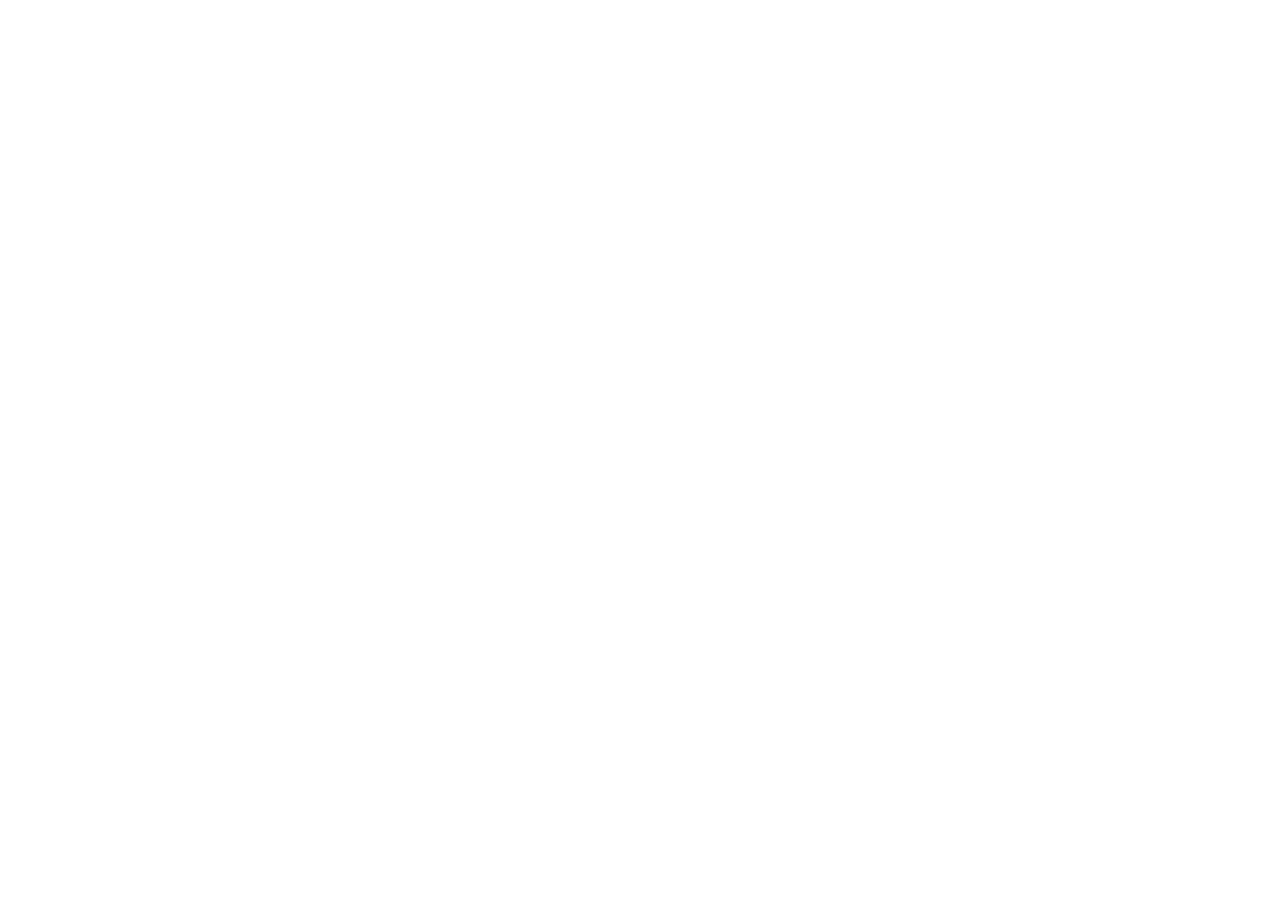
==== experiment/simulation/index.html @ 1f80bdec "Initial commit" ====
<!DOCTYPE html>
<html>
<head>
	<!-- Add CSS at the head of HTML file -->
    <link rel="stylesheet" href="./css/main.css">
</head>
<body>
		<!-- Your code goes here-->

	<!-- Add JS at the bottom of HTML file --> 
        <script src="./js/main.js"></script>
</body>
</html>
---- experiment/simulation/css/main.css ----
/* You CSS goes in here */
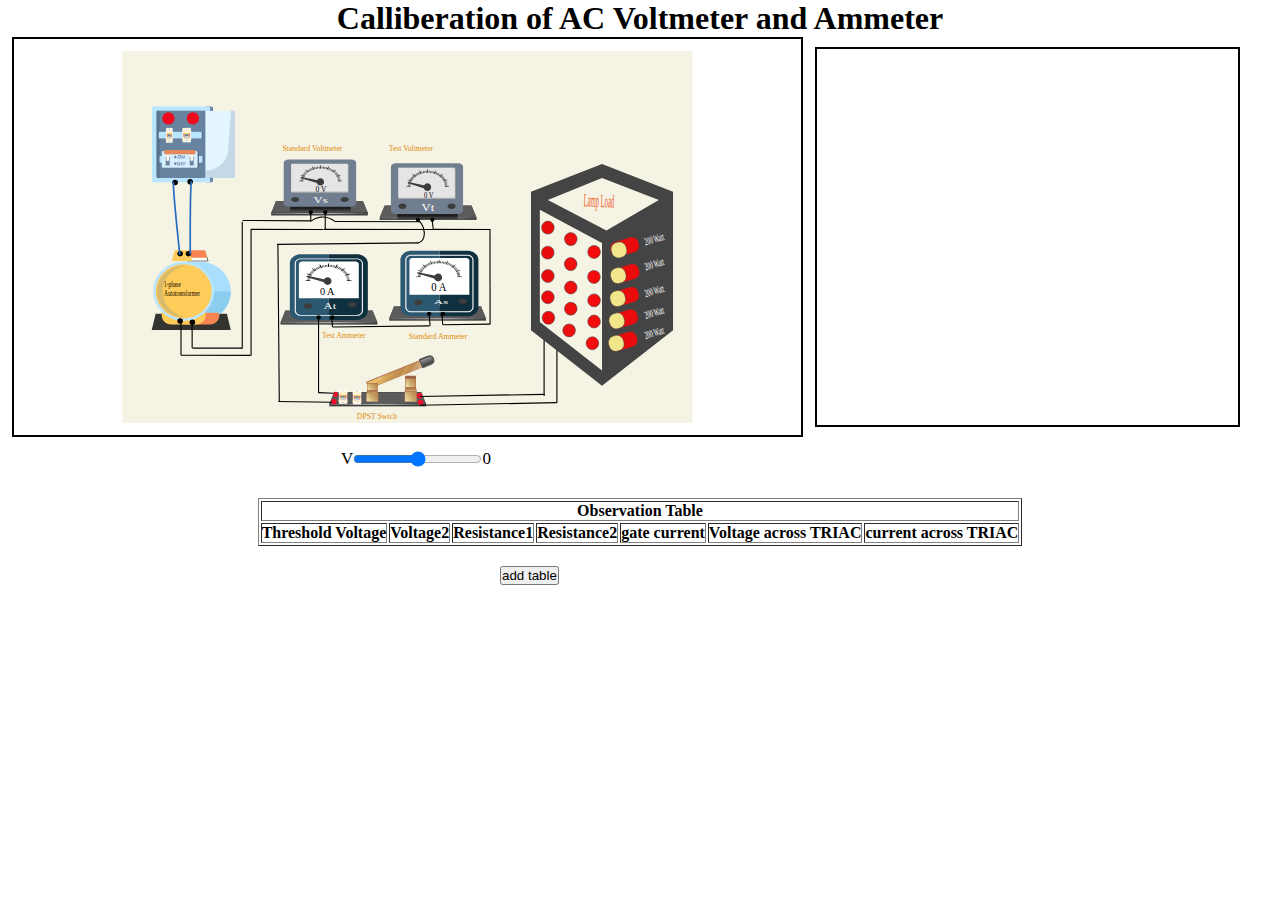
==== commit 4d962f2f: "Merge pull request #1 from virtual-labs/dev" ====
--- a/experiment/simulation/index.html
+++ b/experiment/simulation/index.html
@@ -5,9 +5,1498 @@
     <link rel="stylesheet" href="./css/main.css">
 </head>
 <body>
-		<!-- Your code goes here-->
+	<h1 style="text-align: center; ">Calliberation of AC Voltmeter and Ammeter</h1>
+   <div class="container">
+    <section class="slider">
+    <?xml version="1.0" encoding="utf-8"?>
+    <!-- Generator: Adobe Illustrator 24.3.0, SVG Export Plug-In . SVG Version: 6.00 Build 0)  -->
+    <svg version="1.1" id="Layer_1" xmlns="http://www.w3.org/2000/svg" xmlns:xlink="http://www.w3.org/1999/xlink" x="0px" y="0px"
+         viewBox="0 0 1024 668" style="enable-background:new 0 0 1024 768;" xml:space="preserve">
+    <style type="text/css">
+        .st0{fill:#F69799;stroke:#FFE94B;stroke-miterlimit:10;}
+        .st1{fill:#F4F3E4;}
+        .st2{fill:#444444;}
+        .st3{fill:#F15A24;}
+        .st4{font-family:'Elephant-Regular';}
+        .st5{font-size:33.3016px;}
+        .st6{fill:#EA0C0C;stroke:#444444;stroke-miterlimit:10;}
+        .st7{fill:#EF0F0F;stroke:#444444;stroke-miterlimit:10;}
+        .st8{fill:#F40B0B;stroke:#444444;stroke-miterlimit:10;}
+        .st9{fill:url(#SVGID_1_);}
+        .st10{fill:#A66651;}
+        .st11{fill:url(#SVGID_2_);}
+        .st12{fill:url(#SVGID_3_);}
+        .st13{fill:url(#SVGID_4_);}
+        .st14{opacity:0.4;fill:url(#SVGID_5_);}
+        .st15{opacity:0.4;fill:url(#SVGID_6_);}
+        .st16{fill:#353535;}
+        .st17{fill:#292929;}
+        .st18{fill:#5B5B5B;}
+        .st19{fill:#4F4F4F;}
+        .st20{filter:url(#Adobe_OpacityMaskFilter);}
+        .st21{filter:url(#Adobe_OpacityMaskFilter_1_);}
+        .st22{mask:url(#SVGID_7_);fill:url(#SVGID_8_);}
+        .st23{fill:url(#SVGID_9_);}
+        .st24{fill:#363636;}
+        .st25{fill:#3B3B3B;}
+        .st26{filter:url(#Adobe_OpacityMaskFilter_2_);}
+        .st27{filter:url(#Adobe_OpacityMaskFilter_3_);}
+        .st28{mask:url(#SVGID_10_);fill:url(#SVGID_11_);}
+        .st29{fill:url(#SVGID_12_);}
+        .st30{fill:url(#SVGID_13_);}
+        .st31{fill:url(#SVGID_14_);}
+        .st32{fill:url(#SVGID_15_);}
+        .st33{fill:url(#SVGID_16_);}
+        .st34{fill:url(#SVGID_17_);}
+        .st35{fill:url(#SVGID_18_);}
+        .st36{fill:url(#SVGID_19_);}
+        .st37{fill:url(#SVGID_20_);}
+        .st38{fill:#EF0F2A;}
+        .st39{fill:#FFF8E6;}
+        .st40{fill:#E68759;}
+        .st41{fill:#FFECC3;}
+        .st42{fill:#6883A0;}
+        .st43{fill:#FFCC59;}
+        .st44{fill:#FFFFFF;}
+        .st45{filter:url(#Adobe_OpacityMaskFilter_4_);}
+        .st46{filter:url(#Adobe_OpacityMaskFilter_5_);}
+        .st47{mask:url(#SVGID_21_);fill:url(#SVGID_22_);}
+        .st48{fill:url(#SVGID_23_);}
+        .st49{filter:url(#Adobe_OpacityMaskFilter_6_);}
+        .st50{filter:url(#Adobe_OpacityMaskFilter_7_);}
+        .st51{mask:url(#SVGID_24_);fill:url(#SVGID_25_);}
+        .st52{fill:url(#SVGID_26_);}
+        .st53{filter:url(#Adobe_OpacityMaskFilter_8_);}
+        .st54{filter:url(#Adobe_OpacityMaskFilter_9_);}
+        .st55{mask:url(#SVGID_27_);fill:url(#SVGID_28_);}
+        .st56{fill:url(#SVGID_29_);}
+        .st57{fill:#3C3C3C;}
+        .st58{fill:#1E1E1E;}
+        .st59{fill:#717E90;}
+        .st60{fill:#AEAEAE;}
+        .st61{fill:#E5E5E5;}
+        .st62{font-family:'MyriadPro-Regular';}
+        .st63{font-size:16.455px;}
+        .st64{font-size:16.682px;}
+        .st65{opacity:0.8;fill:#020202;}
+        .st66{fill:#A9DEFE;}
+        .st67{fill:#F78551;}
+        .st68{fill:#B9E5FE;}
+        .st69{opacity:0.25;fill:#6883A0;}
+        .st70{fill:#8BCDEF;}
+        .st71{font-size:14px;}
+        .st72{opacity:0.5;fill:#4E6278;}
+        .st73{fill:#4E6278;}
+        .st74{fill:#D5EFFE;}
+        .st75{fill:#E3F5FF;}
+        .st76{opacity:0.5;fill:#E68759;}
+        .st77{fill:#ED0A1B;}
+        .st78{fill:none;stroke:#256CC1;stroke-width:3;stroke-linecap:round;stroke-linejoin:round;stroke-miterlimit:10;}
+        .st79{fill:none;stroke:#000000;stroke-width:2;stroke-miterlimit:10;}
+        .st80{fill:#0F303F;}
+        .st81{fill:#2C5871;}
+        .st82{font-size:19.9311px;}
+        .st83{font-size:15.496px;}
+        .st84{filter:url(#Adobe_OpacityMaskFilter_10_);}
+        .st85{filter:url(#Adobe_OpacityMaskFilter_11_);}
+        .st86{mask:url(#SVGID_30_);fill:url(#SVGID_31_);}
+        .st87{fill:url(#SVGID_32_);}
+        .st88{font-size:22.0792px;}
+        .st89{font-size:12.3481px;}
+        .st90{fill:none;}
+        .st91{font-size:15.2852px;}
+        .st92{fill:#F2E68B;stroke:#444444;stroke-miterlimit:10;}
+        .st93{fill:#E28C0E;}
+        .st94{font-family:'Arial-BoldMT';}
+        .st95{font-size:19.5161px;}
+    </style>
+    <path class="st0" d="M930.72,396.94c38.25-9.54,38.25-9.54,38.25-9.54l0,0L930.72,396.94z"/>
+    <rect y="-2" class="st1" width="1024" height="768"/>
+    <path class="st2" d="M861.49,203l-127.56,49.75V501.5L861.49,601l127.56-99.5V252.75L861.49,203z M963.54,267.67l-94.08,54.73
+        l-105.24-54.72l97.26-39.8L963.54,267.67L963.54,267.67z M749.87,486.57V285.09l111.61,59.7v228.85L749.87,486.57z"/>
+    <text transform="matrix(0.3576 0.0165 -0.0261 0.9997 828.1796 278.6186)" class="st3 st4 st5">Lamp Load</text>
+    <g>
+        <ellipse class="st6" cx="764.08" cy="362.01" rx="11.34" ry="11.62"/>
+        <ellipse class="st7" cx="805.2" cy="382.63" rx="11.34" ry="11.62"/>
+        <ellipse class="st8" cx="847.03" cy="405.7" rx="11.34" ry="11.62"/>
+    </g>
+    <g>
+        <g>
+            <g>
+                <linearGradient id="SVGID_1_" gradientUnits="userSpaceOnUse" x1="517.8986" y1="591.2192" x2="517.8986" y2="575.2994">
+                    <stop  offset="5.618000e-03" style="stop-color:#E9BE62"/>
+                    <stop  offset="8.443396e-03" style="stop-color:#E9BE62"/>
+                    <stop  offset="0.2181" style="stop-color:#D09F56"/>
+                    <stop  offset="0.397" style="stop-color:#C08D4F"/>
+                    <stop  offset="0.5232" style="stop-color:#BB864C"/>
+                    <stop  offset="0.9221" style="stop-color:#E5CEA8"/>
+                    <stop  offset="1" style="stop-color:#EDDCBA"/>
+                </linearGradient>
+                <rect x="508.67" y="583.55" class="st9" width="18.46" height="17.69"/>
+                <path class="st10" d="M527.13,601.54h-18.46c-0.17,0-0.31-0.13-0.31-0.3v-17.69c0-0.16,0.14-0.3,0.31-0.3h18.46
+                    c0.17,0,0.31,0.13,0.31,0.3v17.69C527.44,601.4,527.3,601.54,527.13,601.54z M508.98,600.95h17.85v-17.1h-17.85V600.95z"/>
+            </g>
+            <g>
+                <linearGradient id="SVGID_2_" gradientUnits="userSpaceOnUse" x1="517.8986" y1="604.0167" x2="517.8986" y2="586.5394">
+                    <stop  offset="5.618000e-03" style="stop-color:#E9BE62"/>
+                    <stop  offset="0.2265" style="stop-color:#BC974F"/>
+                    <stop  offset="0.4669" style="stop-color:#92723D"/>
+                    <stop  offset="0.6845" style="stop-color:#735730"/>
+                    <stop  offset="0.8696" style="stop-color:#614728"/>
+                    <stop  offset="1" style="stop-color:#5A4125"/>
+                </linearGradient>
+                <rect x="508.67" y="584.84" class="st11" width="18.46" height="16.4"/>
+                <path class="st10" d="M527.13,601.54h-18.46c-0.17,0-0.31-0.13-0.31-0.3v-16.4c0-0.16,0.14-0.29,0.31-0.29h18.46
+                    c0.17,0,0.31,0.13,0.31,0.29v16.4C527.44,601.4,527.3,601.54,527.13,601.54z M508.98,600.95h17.85v-15.81h-17.85V600.95z"/>
+            </g>
+        </g>
+        <g>
+            <g>
+                
+                    <linearGradient id="SVGID_3_" gradientUnits="userSpaceOnUse" x1="473.7182" y1="212.3152" x2="473.7182" y2="218.5293" gradientTransform="matrix(0.9256 -0.3783 0.3783 0.9256 -32.3486 552.897)">
+                    <stop  offset="5.618000e-03" style="stop-color:#E9BE62"/>
+                    <stop  offset="0.213" style="stop-color:#D89E57"/>
+                    <stop  offset="0.45" style="stop-color:#C77F4D"/>
+                    <stop  offset="0.6526" style="stop-color:#BE6D47"/>
+                    <stop  offset="0.7954" style="stop-color:#BA6645"/>
+                </linearGradient>
+                <polygon class="st12" points="542.47,565.42 443.04,605.56 438.38,594.3 537.81,554.16 			"/>
+                <path class="st10" d="M443.04,605.86c-0.12,0-0.24-0.07-0.29-0.19l-4.66-11.26c-0.03-0.07-0.03-0.16,0-0.23
+                    c0.03-0.07,0.09-0.13,0.17-0.16l99.43-40.14c0.16-0.06,0.34,0.01,0.4,0.17l4.66,11.26c0.03,0.07,0.03,0.16,0,0.23
+                    c-0.03,0.07-0.09,0.13-0.17,0.16l-99.43,40.14C443.12,605.86,443.08,605.86,443.04,605.86z M438.78,594.46l4.43,10.7l98.86-39.91
+                    l-4.43-10.7L438.78,594.46z"/>
+            </g>
+            <g>
+                
+                    <linearGradient id="SVGID_4_" gradientUnits="userSpaceOnUse" x1="455.5357" y1="203.4679" x2="510.9465" y2="265.0355" gradientTransform="matrix(0.9256 -0.3783 0.3783 0.9256 -32.3486 552.897)">
+                    <stop  offset="5.618000e-03" style="stop-color:#E9BE62"/>
+                    <stop  offset="8.443396e-03" style="stop-color:#E9BE62"/>
+                    <stop  offset="0.2181" style="stop-color:#D09F56"/>
+                    <stop  offset="0.397" style="stop-color:#C08D4F"/>
+                    <stop  offset="0.5232" style="stop-color:#BB864C"/>
+                    <stop  offset="0.9221" style="stop-color:#E5CEA8"/>
+                    <stop  offset="1" style="stop-color:#EDDCBA"/>
+                </linearGradient>
+                <polygon class="st13" points="542.82,566.28 443.39,606.41 438.73,595.15 538.16,555.01 			"/>
+                <path class="st10" d="M443.39,606.72c-0.12,0-0.24-0.07-0.29-0.19l-4.66-11.26c-0.03-0.07-0.03-0.16,0-0.23
+                    c0.03-0.07,0.09-0.13,0.17-0.16l99.43-40.14c0.16-0.06,0.34,0.01,0.4,0.17l4.66,11.26c0.03,0.08,0.03,0.16,0,0.23
+                    c-0.03,0.07-0.09,0.13-0.17,0.16l-99.43,40.14C443.47,606.71,443.43,606.72,443.39,606.72z M439.13,595.32l4.43,10.7l98.86-39.91
+                    l-4.43-10.7L439.13,595.32z"/>
+            </g>
+            
+                <linearGradient id="SVGID_5_" gradientUnits="userSpaceOnUse" x1="438.3371" y1="229.8445" x2="438.3371" y2="220.2898" gradientTransform="matrix(0.9256 -0.3783 0.3783 0.9256 -32.3486 552.8965)">
+                <stop  offset="5.618000e-03" style="stop-color:#E9BE62"/>
+                <stop  offset="8.443396e-03" style="stop-color:#E9BE62"/>
+                <stop  offset="0.2181" style="stop-color:#D09F56"/>
+                <stop  offset="0.397" style="stop-color:#C08D4F"/>
+                <stop  offset="0.5232" style="stop-color:#BB864C"/>
+                <stop  offset="0.9221" style="stop-color:#E5CEA8"/>
+                <stop  offset="1" style="stop-color:#EDDCBA"/>
+            </linearGradient>
+            <path class="st14" d="M467.59,583.5l-4.89,1.97c-4.86,6.26-9.62,12.59-14.36,18.94l6.49-2.62
+                C459.1,595.71,463.33,589.6,467.59,583.5z"/>
+            
+                <linearGradient id="SVGID_6_" gradientUnits="userSpaceOnUse" x1="495.315" y1="219.9984" x2="508.4753" y2="234.2425" gradientTransform="matrix(0.9256 -0.3783 0.3783 0.9256 -32.3486 552.8965)">
+                <stop  offset="5.618000e-03" style="stop-color:#E9BE62"/>
+                <stop  offset="8.443396e-03" style="stop-color:#E9BE62"/>
+                <stop  offset="0.2181" style="stop-color:#D09F56"/>
+                <stop  offset="0.397" style="stop-color:#C08D4F"/>
+                <stop  offset="0.5232" style="stop-color:#BB864C"/>
+                <stop  offset="0.9221" style="stop-color:#E5CEA8"/>
+                <stop  offset="1" style="stop-color:#EDDCBA"/>
+            </linearGradient>
+            <path class="st15" d="M525.99,563.31c1.27-1.66,2.57-3.3,3.87-4.94l-18.72,7.55c-0.36,0.46-0.72,0.92-1.07,1.39
+                c-4.17,5.49-8.01,11.22-11.84,16.97l18.35-7.41C519.6,572.27,522.64,567.68,525.99,563.31z"/>
+            <g>
+                <g>
+                    <path class="st16" d="M559.02,551.82c-0.01-0.03-0.02-0.06-0.04-0.09l0,0c-2.85-7.04-10.39-4-10.39-4l-15.26,6.16l2.75,6.65
+                        l0.39,0.94l2.75,6.65l15.26-6.16c0,0,7.54-3.05,4.58-10.04l0,0C559.05,551.88,559.03,551.85,559.02,551.82z"/>
+                    <path class="st17" d="M539.22,568.42c-0.12,0-0.24-0.07-0.29-0.19L533.04,554c-0.03-0.08-0.03-0.16,0-0.23
+                        c0.03-0.07,0.09-0.13,0.17-0.16l15.26-6.16c0.07-0.03,1.69-0.67,3.74-0.67c2.32,0,5.42,0.83,7.05,4.82c0,0,0.01,0.01,0.01,0.01
+                        c0,0,0.02,0.06,0.03,0.06l-0.26,0.15l0,0l0.29-0.07l0.03,0.06c0,0,0,0.01,0,0.01c0.86,2.06,0.93,3.99,0.19,5.75
+                        c-1.34,3.18-4.8,4.61-4.95,4.67l-15.26,6.16C539.29,568.41,539.25,568.42,539.22,568.42z M533.72,554.05l5.66,13.67l14.98-6.05
+                        c0.03-0.01,3.38-1.4,4.62-4.34c0.67-1.61,0.6-3.39-0.2-5.3c0-0.01-0.01-0.02-0.01-0.03l-0.03-0.07l0.01-0.01
+                        c-0.02-0.02-0.03-0.05-0.05-0.08c-1.2-2.97-3.38-4.47-6.49-4.46c-1.92,0-3.49,0.62-3.51,0.63L533.72,554.05z"/>
+                </g>
+                <g>
+                    <path class="st18" d="M559.48,552.94c-0.01-0.03-0.02-0.06-0.04-0.09l0,0c-2.85-7.04-10.39-4-10.39-4l-15.26,6.16l2.75,6.65
+                        l0.39,0.94l2.75,6.65l15.26-6.16c0,0,7.54-3.05,4.58-10.04h0C559.51,553,559.5,552.97,559.48,552.94z"/>
+                    <path class="st19" d="M539.68,569.54c-0.12,0-0.24-0.07-0.29-0.19l-5.89-14.23c-0.06-0.15,0.01-0.33,0.17-0.4l15.26-6.16
+                        c0.07-0.03,1.69-0.67,3.74-0.68c2.32,0,5.42,0.83,7.05,4.81c0,0,0,0.01,0.01,0.01c0,0.01,0.03,0.06,0.03,0.07l-0.26,0.15l0,0
+                        l0.29-0.07l0.03,0.07c0,0,0,0.01,0,0.01c0.86,2.06,0.93,3.99,0.19,5.74c-1.34,3.18-4.8,4.61-4.95,4.67l-15.26,6.16
+                        C539.76,569.53,539.72,569.54,539.68,569.54z M534.19,555.17l5.66,13.67l14.98-6.05c0.03-0.01,3.38-1.4,4.62-4.35
+                        c0.67-1.6,0.6-3.39-0.2-5.3c0-0.01-0.01-0.02-0.01-0.03l-0.03-0.07l0.01-0.01c-0.02-0.02-0.03-0.05-0.05-0.08
+                        c-1.2-2.97-3.39-4.46-6.48-4.46c-1.93,0-3.49,0.62-3.51,0.63L534.19,555.17z"/>
+                </g>
+                <defs>
+                    <filter id="Adobe_OpacityMaskFilter" filterUnits="userSpaceOnUse" x="535.43" y="549.41" width="23.32" height="17.75">
+                        <feFlood  style="flood-color:white;flood-opacity:1" result="back"/>
+                        <feBlend  in="SourceGraphic" in2="back" mode="normal"/>
+                    </filter>
+                </defs>
+                <mask maskUnits="userSpaceOnUse" x="535.43" y="549.41" width="23.32" height="17.75" id="SVGID_7_">
+                    <g class="st20">
+                        <defs>
+                            <filter id="Adobe_OpacityMaskFilter_1_" filterUnits="userSpaceOnUse" x="535.43" y="549.41" width="23.32" height="17.75">
+                                <feFlood  style="flood-color:white;flood-opacity:1" result="back"/>
+                                <feBlend  in="SourceGraphic" in2="back" mode="normal"/>
+                            </filter>
+                        </defs>
+                        <mask maskUnits="userSpaceOnUse" x="535.43" y="549.41" width="23.32" height="17.75" id="SVGID_7_">
+                            <g class="st21">
+                            </g>
+                        </mask>
+                        
+                            <linearGradient id="SVGID_8_" gradientUnits="userSpaceOnUse" x1="535.5709" y1="192.4298" x2="535.5709" y2="227.5084" gradientTransform="matrix(0.9256 -0.3783 0.3783 0.9256 -32.3486 552.8965)">
+                            <stop  offset="0" style="stop-color:#272727"/>
+                            <stop  offset="0.1813" style="stop-color:#6D6D6D"/>
+                            <stop  offset="0.5412" style="stop-color:#FFFFFF"/>
+                            <stop  offset="0.5821" style="stop-color:#F2F2F2"/>
+                            <stop  offset="0.6577" style="stop-color:#D0D0D0"/>
+                            <stop  offset="0.7597" style="stop-color:#999999"/>
+                            <stop  offset="0.8826" style="stop-color:#4D4D4D"/>
+                            <stop  offset="0.9985" style="stop-color:#000000"/>
+                        </linearGradient>
+                        <path class="st22" d="M558.2,553.14c-0.01-0.02-0.02-0.05-0.03-0.08l0,0c-2.32-5.73-9.07-3.01-9.07-3.01l-13.67,5.52l2.24,5.41
+                            l0.32,0.76l2.24,5.41l13.67-5.52c0,0,6.75-2.73,4.34-8.42l0,0C558.23,553.19,558.22,553.17,558.2,553.14z"/>
+                    </g>
+                </mask>
+                
+                    <linearGradient id="SVGID_9_" gradientUnits="userSpaceOnUse" x1="535.5709" y1="192.4298" x2="535.5709" y2="227.5084" gradientTransform="matrix(0.9256 -0.3783 0.3783 0.9256 -32.3486 552.8965)">
+                    <stop  offset="0" style="stop-color:#636567"/>
+                    <stop  offset="0.4544" style="stop-color:#A7A8A8"/>
+                    <stop  offset="0.5412" style="stop-color:#B5B5B5"/>
+                    <stop  offset="0.6217" style="stop-color:#A8A8A9"/>
+                    <stop  offset="0.7705" style="stop-color:#868788"/>
+                    <stop  offset="0.9696" style="stop-color:#505153"/>
+                    <stop  offset="0.9985" style="stop-color:#47494B"/>
+                </linearGradient>
+                <path class="st23" d="M558.2,553.14c-0.01-0.02-0.02-0.05-0.03-0.08l0,0c-2.32-5.73-9.07-3.01-9.07-3.01l-13.67,5.52l2.24,5.41
+                    l0.32,0.76l2.24,5.41l13.67-5.52c0,0,6.75-2.73,4.34-8.42l0,0C558.23,553.19,558.22,553.17,558.2,553.14z"/>
+            </g>
+        </g>
+        <g>
+            <g>
+                <polygon class="st18" points="536.57,612.53 380.92,612.53 372.36,633.41 390.1,633.41 527.4,633.41 545.13,633.41 			"/>
+                <path class="st24" d="M545.13,633.7H372.36c-0.14,0-0.26-0.04-0.35-0.12c-0.08-0.07-0.11-0.17-0.07-0.26l8.56-20.88
+                    c0.05-0.13,0.22-0.22,0.42-0.22h155.65c0.2,0,0.37,0.09,0.42,0.22l8.56,20.88c0.04,0.09,0.01,0.18-0.07,0.26
+                    C545.4,633.66,545.27,633.7,545.13,633.7z M372.94,633.11h171.62l-8.32-20.29H381.25L372.94,633.11z"/>
+            </g>
+            <g>
+                <rect x="372.36" y="633.41" class="st25" width="172.77" height="4.3"/>
+                <path class="st24" d="M545.13,638H372.36c-0.24,0-0.44-0.13-0.44-0.29v-4.3c0-0.16,0.2-0.3,0.44-0.3h172.77
+                    c0.24,0,0.44,0.13,0.44,0.3v4.3C545.57,637.87,545.37,638,545.13,638z M372.8,637.41h171.9v-3.71H372.8V637.41z"/>
+            </g>
+            <defs>
+                <filter id="Adobe_OpacityMaskFilter_2_" filterUnits="userSpaceOnUse" x="372.36" y="633.41" width="172.77" height="2.15">
+                    <feFlood  style="flood-color:white;flood-opacity:1" result="back"/>
+                    <feBlend  in="SourceGraphic" in2="back" mode="normal"/>
+                </filter>
+            </defs>
+            <mask maskUnits="userSpaceOnUse" x="372.36" y="633.41" width="172.77" height="2.15" id="SVGID_10_">
+                <g class="st26">
+                    <defs>
+                        <filter id="Adobe_OpacityMaskFilter_3_" filterUnits="userSpaceOnUse" x="372.36" y="633.41" width="172.77" height="2.15">
+                            <feFlood  style="flood-color:white;flood-opacity:1" result="back"/>
+                            <feBlend  in="SourceGraphic" in2="back" mode="normal"/>
+                        </filter>
+                    </defs>
+                    <mask maskUnits="userSpaceOnUse" x="372.36" y="633.41" width="172.77" height="2.15" id="SVGID_10_">
+                        <g class="st27">
+                        </g>
+                    </mask>
+                    <linearGradient id="SVGID_11_" gradientUnits="userSpaceOnUse" x1="372.3641" y1="634.4819" x2="545.1324" y2="634.4819">
+                        <stop  offset="0" style="stop-color:#272727"/>
+                        <stop  offset="0.1813" style="stop-color:#6D6D6D"/>
+                        <stop  offset="0.5412" style="stop-color:#FFFFFF"/>
+                        <stop  offset="0.5821" style="stop-color:#F2F2F2"/>
+                        <stop  offset="0.6577" style="stop-color:#D0D0D0"/>
+                        <stop  offset="0.7597" style="stop-color:#999999"/>
+                        <stop  offset="0.8826" style="stop-color:#4D4D4D"/>
+                        <stop  offset="0.9985" style="stop-color:#000000"/>
+                    </linearGradient>
+                    <rect x="372.36" y="633.41" class="st28" width="172.77" height="2.15"/>
+                </g>
+            </mask>
+            <linearGradient id="SVGID_12_" gradientUnits="userSpaceOnUse" x1="372.3641" y1="634.4819" x2="545.1324" y2="634.4819">
+                <stop  offset="0" style="stop-color:#636567"/>
+                <stop  offset="0.4544" style="stop-color:#A7A8A8"/>
+                <stop  offset="0.5412" style="stop-color:#B5B5B5"/>
+                <stop  offset="0.6217" style="stop-color:#A8A8A9"/>
+                <stop  offset="0.7705" style="stop-color:#868788"/>
+                <stop  offset="0.9696" style="stop-color:#505153"/>
+                <stop  offset="0.9985" style="stop-color:#47494B"/>
+            </linearGradient>
+            <rect x="372.36" y="633.41" class="st29" width="172.77" height="2.15"/>
+        </g>
+        <g>
+            <g>
+                <g>
+                    <g>
+                        <linearGradient id="SVGID_13_" gradientUnits="userSpaceOnUse" x1="449.0768" y1="602.2009" x2="449.0768" y2="589.8096">
+                            <stop  offset="5.618000e-03" style="stop-color:#E9BE62"/>
+                            <stop  offset="8.443396e-03" style="stop-color:#E9BE62"/>
+                            <stop  offset="0.2181" style="stop-color:#D09F56"/>
+                            <stop  offset="0.397" style="stop-color:#C08D4F"/>
+                            <stop  offset="0.5232" style="stop-color:#BB864C"/>
+                            <stop  offset="0.9221" style="stop-color:#E5CEA8"/>
+                            <stop  offset="1" style="stop-color:#EDDCBA"/>
+                        </linearGradient>
+                        <rect x="439.85" y="596.23" class="st30" width="18.46" height="13.77"/>
+                        <path class="st10" d="M458.31,610.23h-18.46c-0.17,0-0.31-0.1-0.31-0.23v-13.77c0-0.13,0.14-0.23,0.31-0.23h18.46
+                            c0.17,0,0.31,0.1,0.31,0.23V610C458.61,610.13,458.48,610.23,458.31,610.23z M440.15,609.77H458v-13.31h-17.85V609.77z"/>
+                    </g>
+                    <g>
+                        <linearGradient id="SVGID_14_" gradientUnits="userSpaceOnUse" x1="442.5287" y1="608.6506" x2="470.7256" y2="586.9797">
+                            <stop  offset="7.750490e-03" style="stop-color:#E8DC9F"/>
+                            <stop  offset="0.1373" style="stop-color:#D8BE82"/>
+                            <stop  offset="0.2944" style="stop-color:#C89F64"/>
+                            <stop  offset="0.4286" style="stop-color:#BE8D52"/>
+                            <stop  offset="0.5232" style="stop-color:#BB864C"/>
+                            <stop  offset="0.9221" style="stop-color:#E5CEA8"/>
+                            <stop  offset="1" style="stop-color:#EDDCBA"/>
+                        </linearGradient>
+                        <rect x="439.85" y="597.23" class="st31" width="18.46" height="12.77"/>
+                        <path class="st10" d="M458.31,610.23h-18.46c-0.17,0-0.31-0.1-0.31-0.23v-12.77c0-0.13,0.14-0.23,0.31-0.23h18.46
+                            c0.17,0,0.31,0.1,0.31,0.23V610C458.61,610.13,458.48,610.23,458.31,610.23z M440.15,609.77H458v-12.31h-17.85V609.77z"/>
+                    </g>
+                </g>
+                <g>
+                    <g>
+                        <linearGradient id="SVGID_15_" gradientUnits="userSpaceOnUse" x1="449.0773" y1="606.9227" x2="449.0773" y2="617.614">
+                            <stop  offset="0.0119" style="stop-color:#925236"/>
+                            <stop  offset="0.5283" style="stop-color:#BB864C"/>
+                            <stop  offset="0.9229" style="stop-color:#E5CEA8"/>
+                            <stop  offset="1" style="stop-color:#EDDCBA"/>
+                        </linearGradient>
+                        <polygon class="st32" points="459.39,629.36 438.77,629.36 438.77,614.91 439.85,609.64 458.31,609.64 459.39,614.91 					"/>
+                        <path class="st10" d="M459.39,629.59h-20.62c-0.17,0-0.31-0.1-0.31-0.23v-14.44l1.08-5.31c0.02-0.11,0.15-0.2,0.3-0.2h18.46
+                            c0.15,0,0.28,0.08,0.3,0.2l1.08,5.27l0,14.48C459.69,629.48,459.56,629.59,459.39,629.59z M439.07,629.13h20.01v-14.21
+                            l-1.04-5.04h-17.93l-1.04,5.08L439.07,629.13z"/>
+                    </g>
+                    <g>
+                        <linearGradient id="SVGID_16_" gradientUnits="userSpaceOnUse" x1="441.7619" y1="627.8473" x2="473.2632" y2="603.6367">
+                            <stop  offset="7.750490e-03" style="stop-color:#E8DC9F"/>
+                            <stop  offset="0.1373" style="stop-color:#D8BE82"/>
+                            <stop  offset="0.2944" style="stop-color:#C89F64"/>
+                            <stop  offset="0.4286" style="stop-color:#BE8D52"/>
+                            <stop  offset="0.5232" style="stop-color:#BB864C"/>
+                            <stop  offset="0.9221" style="stop-color:#E5CEA8"/>
+                            <stop  offset="1" style="stop-color:#EDDCBA"/>
+                        </linearGradient>
+                        <rect x="438.77" y="615.09" class="st33" width="20.62" height="14.26"/>
+                        <path class="st10" d="M459.39,629.59h-20.62c-0.17,0-0.31-0.1-0.31-0.23v-14.26c0-0.13,0.14-0.23,0.31-0.23h20.62
+                            c0.17,0,0.31,0.1,0.31,0.23v14.26C459.69,629.48,459.56,629.59,459.39,629.59z M439.07,629.13h20.01v-13.8h-20.01V629.13z"/>
+                    </g>
+                </g>
+            </g>
+            <g>
+                <g>
+                    <g>
+                        <linearGradient id="SVGID_17_" gradientUnits="userSpaceOnUse" x1="517.8986" y1="594.4047" x2="517.8986" y2="578.4857">
+                            <stop  offset="5.618000e-03" style="stop-color:#E9BE62"/>
+                            <stop  offset="8.443396e-03" style="stop-color:#E9BE62"/>
+                            <stop  offset="0.2181" style="stop-color:#D09F56"/>
+                            <stop  offset="0.397" style="stop-color:#C08D4F"/>
+                            <stop  offset="0.5232" style="stop-color:#BB864C"/>
+                            <stop  offset="0.9221" style="stop-color:#E5CEA8"/>
+                            <stop  offset="1" style="stop-color:#EDDCBA"/>
+                        </linearGradient>
+                        <rect x="508.67" y="586.73" class="st34" width="18.46" height="17.69"/>
+                        <path class="st10" d="M527.13,604.72h-18.46c-0.17,0-0.31-0.13-0.31-0.29v-17.69c0-0.16,0.14-0.3,0.31-0.3h18.46
+                            c0.17,0,0.31,0.13,0.31,0.3v17.69C527.44,604.59,527.3,604.72,527.13,604.72z M508.98,604.13h17.85v-17.1h-17.85V604.13z"/>
+                    </g>
+                    <g>
+                        <linearGradient id="SVGID_18_" gradientUnits="userSpaceOnUse" x1="510.7033" y1="601.7554" x2="541.6873" y2="577.9423">
+                            <stop  offset="7.750490e-03" style="stop-color:#E8DC9F"/>
+                            <stop  offset="0.1373" style="stop-color:#D8BE82"/>
+                            <stop  offset="0.2944" style="stop-color:#C89F64"/>
+                            <stop  offset="0.4286" style="stop-color:#BE8D52"/>
+                            <stop  offset="0.5232" style="stop-color:#BB864C"/>
+                            <stop  offset="0.9221" style="stop-color:#E5CEA8"/>
+                            <stop  offset="1" style="stop-color:#EDDCBA"/>
+                        </linearGradient>
+                        <rect x="508.67" y="588.02" class="st35" width="18.46" height="16.4"/>
+                        <path class="st10" d="M527.13,604.72h-18.46c-0.17,0-0.31-0.13-0.31-0.29v-16.4c0-0.16,0.14-0.3,0.31-0.3h18.46
+                            c0.17,0,0.31,0.13,0.31,0.3v16.4C527.44,604.59,527.3,604.72,527.13,604.72z M508.98,604.13h17.85v-15.81h-17.85V604.13z"/>
+                    </g>
+                </g>
+                <g>
+                    <g>
+                        <linearGradient id="SVGID_19_" gradientUnits="userSpaceOnUse" x1="517.899" y1="600.4708" x2="517.899" y2="614.2057">
+                            <stop  offset="0.0119" style="stop-color:#925236"/>
+                            <stop  offset="0.5283" style="stop-color:#BB864C"/>
+                            <stop  offset="0.9229" style="stop-color:#E5CEA8"/>
+                            <stop  offset="1" style="stop-color:#EDDCBA"/>
+                        </linearGradient>
+                        <polygon class="st36" points="528.21,629.29 507.59,629.29 507.59,610.73 508.67,603.96 527.13,603.96 528.21,610.73 					"/>
+                        <path class="st10" d="M528.21,629.59h-20.62c-0.17,0-0.31-0.13-0.31-0.29v-18.56l1.08-6.82c0.02-0.14,0.15-0.25,0.3-0.25h18.46
+                            c0.15,0,0.28,0.11,0.3,0.25l1.08,6.77l0,18.6C528.52,629.46,528.38,629.59,528.21,629.59z M507.89,629h20.01v-18.26l-1.04-6.48
+                            h-17.93l-1.04,6.52L507.89,629z"/>
+                    </g>
+                    <g>
+                        <linearGradient id="SVGID_20_" gradientUnits="userSpaceOnUse" x1="509.861" y1="626.3071" x2="544.4741" y2="599.7049">
+                            <stop  offset="7.750490e-03" style="stop-color:#E8DC9F"/>
+                            <stop  offset="0.1373" style="stop-color:#D8BE82"/>
+                            <stop  offset="0.2944" style="stop-color:#C89F64"/>
+                            <stop  offset="0.4286" style="stop-color:#BE8D52"/>
+                            <stop  offset="0.5232" style="stop-color:#BB864C"/>
+                            <stop  offset="0.9221" style="stop-color:#E5CEA8"/>
+                            <stop  offset="1" style="stop-color:#EDDCBA"/>
+                        </linearGradient>
+                        <rect x="507.59" y="610.97" class="st37" width="20.62" height="18.32"/>
+                        <path class="st10" d="M528.21,629.59h-20.62c-0.17,0-0.31-0.13-0.31-0.29v-18.32c0-0.16,0.14-0.3,0.31-0.3h20.62
+                            c0.17,0,0.31,0.13,0.31,0.3v18.32C528.52,629.46,528.38,629.59,528.21,629.59z M507.89,629h20.01v-17.73h-20.01V629z"/>
+                    </g>
+                </g>
+            </g>
+        </g>
+        <circle class="st38" cx="533.93" cy="619" r="5"/>
+        <g>
+            <rect x="389" y="607.67" class="st39" width="15.05" height="25.93"/>
+            <g>
+                <path class="st40" d="M393.29,617.43v6.42h-1.56c-0.76,0-1.39-0.32-1.39-0.72v-4.98c0-0.4,0.62-0.72,1.39-0.72H393.29z"/>
+                <path class="st40" d="M402.7,618.15v4.98c0,0.4-0.62,0.72-1.38,0.72h-1.56v-6.42h1.56C402.08,617.43,402.7,617.75,402.7,618.15z"
+                    />
+            </g>
+            <rect x="393.29" y="622.77" class="st41" width="6.46" height="1.08"/>
+            <rect x="393.29" y="618.38" class="st42" width="6.46" height="4.39"/>
+            <path class="st43" d="M399.8,618.89h-6.55c-1.21,0-2.18-0.51-2.18-1.13s0.98-1.13,2.18-1.13h6.55c1.21,0,2.18,0.51,2.18,1.13
+                S401.01,618.89,399.8,618.89z"/>
+            <g>
+                <path class="st41" d="M404.16,612.13h-15.28c-0.44,0-0.8,0.36-0.8,0.8v0.79c0,0.21,0.17,0.38,0.38,0.38h16.13
+                    c0.21,0,0.38-0.17,0.38-0.38v-0.79C404.97,612.49,404.61,612.13,404.16,612.13z"/>
+                <path class="st41" d="M404.16,629.14h-15.28c-0.44,0-0.8-0.36-0.8-0.8v-0.79c0-0.21,0.17-0.38,0.38-0.38h16.13
+                    c0.21,0,0.38,0.17,0.38,0.38v0.79C404.97,628.78,404.61,629.14,404.16,629.14z"/>
+            </g>
+            <g>
+                <g>
+                    <path class="st44" d="M399.18,631.12c0,0.76-1.19,1.38-2.66,1.38c-1.47,0-2.66-0.62-2.66-1.38c0-0.76,1.19-1.38,2.66-1.38
+                        C397.99,629.74,399.18,630.36,399.18,631.12z"/>
+                    <path class="st42" d="M396.52,632.12c-0.21,0-0.37-0.09-0.37-0.2v-1.67c0-0.11,0.17-0.2,0.37-0.2c0.21,0,0.37,0.09,0.37,0.2
+                        v1.67C396.9,632.03,396.73,632.12,396.52,632.12z"/>
+                    <path class="st42" d="M398.13,631.28h-3.22c-0.21,0-0.38-0.09-0.38-0.19c0-0.11,0.17-0.2,0.38-0.2h3.22
+                        c0.21,0,0.37,0.09,0.37,0.2C398.51,631.19,398.34,631.28,398.13,631.28z"/>
+                </g>
+                <g>
+                    <path class="st44" d="M399.18,610.16c0,0.76-1.19,1.38-2.66,1.38c-1.47,0-2.66-0.62-2.66-1.38c0-0.76,1.19-1.38,2.66-1.38
+                        C397.99,608.78,399.18,609.39,399.18,610.16z"/>
+                    <path class="st42" d="M396.52,611.15c-0.21,0-0.37-0.09-0.37-0.2v-1.67c0-0.11,0.17-0.2,0.37-0.2c0.21,0,0.37,0.09,0.37,0.2
+                        v1.67C396.9,611.06,396.73,611.15,396.52,611.15z"/>
+                    <path class="st42" d="M398.13,610.31h-3.22c-0.21,0-0.38-0.09-0.38-0.19c0-0.11,0.17-0.2,0.38-0.2h3.22
+                        c0.21,0,0.37,0.09,0.37,0.2C398.51,610.23,398.34,610.31,398.13,610.31z"/>
+                </g>
+            </g>
+            <g>
+                <path class="st42" d="M395.37,625.53c0,0.33-0.16,0.59-0.48,0.77c-0.32,0.18-0.77,0.27-1.37,0.27c-0.59,0-1.05-0.09-1.37-0.27
+                    c-0.32-0.18-0.48-0.44-0.48-0.77s0.16-0.59,0.48-0.77c0.32-0.18,0.78-0.27,1.37-0.27c0.6,0,1.05,0.09,1.37,0.27
+                    C395.21,624.93,395.37,625.19,395.37,625.53z M392.54,625.53c0,0.22,0.08,0.4,0.25,0.51c0.16,0.11,0.41,0.17,0.74,0.17
+                    c0.66,0,0.98-0.23,0.98-0.68c0-0.45-0.33-0.68-0.98-0.68c-0.33,0-0.57,0.06-0.74,0.17C392.62,625.13,392.54,625.3,392.54,625.53z
+                    "/>
+                <path class="st42" d="M396.98,626.54h-0.81v-2.02h2.22v0.35h-1.41v0.52h1.32v0.35h-1.32V626.54z"/>
+                <path class="st42" d="M399.96,626.54h-0.81v-2.02h2.22v0.35h-1.41v0.52h1.32v0.35h-1.32V626.54z"/>
+            </g>
+        </g>
+        <g>
+            <rect x="414" y="608.67" class="st39" width="15.05" height="25.93"/>
+            <g>
+                <path class="st40" d="M418.29,618.43v6.42h-1.56c-0.76,0-1.39-0.32-1.39-0.72v-4.98c0-0.4,0.62-0.72,1.39-0.72H418.29z"/>
+                <path class="st40" d="M427.7,619.15v4.98c0,0.4-0.62,0.72-1.38,0.72h-1.56v-6.42h1.56C427.08,618.43,427.7,618.75,427.7,619.15z"
+                    />
+            </g>
+            <rect x="418.29" y="623.77" class="st41" width="6.46" height="1.08"/>
+            <rect x="418.29" y="619.38" class="st42" width="6.46" height="4.39"/>
+            <path class="st43" d="M424.8,619.89h-6.55c-1.21,0-2.18-0.51-2.18-1.13s0.98-1.13,2.18-1.13h6.55c1.21,0,2.18,0.51,2.18,1.13
+                S426.01,619.89,424.8,619.89z"/>
+            <g>
+                <path class="st41" d="M429.16,613.13h-15.28c-0.44,0-0.8,0.36-0.8,0.8v0.79c0,0.21,0.17,0.38,0.38,0.38h16.13
+                    c0.21,0,0.38-0.17,0.38-0.38v-0.79C429.97,613.49,429.61,613.13,429.16,613.13z"/>
+                <path class="st41" d="M429.16,630.14h-15.28c-0.44,0-0.8-0.36-0.8-0.8v-0.79c0-0.21,0.17-0.38,0.38-0.38h16.13
+                    c0.21,0,0.38,0.17,0.38,0.38v0.79C429.97,629.78,429.61,630.14,429.16,630.14z"/>
+            </g>
+            <g>
+                <g>
+                    <path class="st44" d="M424.18,632.12c0,0.76-1.19,1.38-2.66,1.38c-1.47,0-2.66-0.62-2.66-1.38c0-0.76,1.19-1.38,2.66-1.38
+                        C422.99,630.74,424.18,631.36,424.18,632.12z"/>
+                    <path class="st42" d="M421.52,633.12c-0.21,0-0.37-0.09-0.37-0.2v-1.67c0-0.11,0.17-0.2,0.37-0.2c0.21,0,0.37,0.09,0.37,0.2
+                        v1.67C421.9,633.03,421.73,633.12,421.52,633.12z"/>
+                    <path class="st42" d="M423.13,632.28h-3.22c-0.21,0-0.38-0.09-0.38-0.19c0-0.11,0.17-0.2,0.38-0.2h3.22
+                        c0.21,0,0.37,0.09,0.37,0.2C423.51,632.19,423.34,632.28,423.13,632.28z"/>
+                </g>
+                <g>
+                    <path class="st44" d="M424.18,611.16c0,0.76-1.19,1.38-2.66,1.38c-1.47,0-2.66-0.62-2.66-1.38c0-0.76,1.19-1.38,2.66-1.38
+                        C422.99,609.78,424.18,610.39,424.18,611.16z"/>
+                    <path class="st42" d="M421.52,612.15c-0.21,0-0.37-0.09-0.37-0.2v-1.67c0-0.11,0.17-0.2,0.37-0.2c0.21,0,0.37,0.09,0.37,0.2
+                        v1.67C421.9,612.06,421.73,612.15,421.52,612.15z"/>
+                    <path class="st42" d="M423.13,611.31h-3.22c-0.21,0-0.38-0.09-0.38-0.19c0-0.11,0.17-0.2,0.38-0.2h3.22
+                        c0.21,0,0.37,0.09,0.37,0.2C423.51,611.23,423.34,611.31,423.13,611.31z"/>
+                </g>
+            </g>
+            <g>
+                <path class="st42" d="M420.37,626.53c0,0.33-0.16,0.59-0.48,0.77c-0.32,0.18-0.77,0.27-1.37,0.27c-0.59,0-1.05-0.09-1.37-0.27
+                    c-0.32-0.18-0.48-0.44-0.48-0.77s0.16-0.59,0.48-0.77c0.32-0.18,0.78-0.27,1.37-0.27c0.6,0,1.05,0.09,1.37,0.27
+                    C420.21,625.93,420.37,626.19,420.37,626.53z M417.54,626.53c0,0.22,0.08,0.4,0.25,0.51c0.16,0.11,0.41,0.17,0.74,0.17
+                    c0.66,0,0.98-0.23,0.98-0.68c0-0.45-0.33-0.68-0.98-0.68c-0.33,0-0.57,0.06-0.74,0.17C417.62,626.13,417.54,626.3,417.54,626.53z
+                    "/>
+                <path class="st42" d="M421.98,627.54h-0.81v-2.02h2.22v0.35h-1.41v0.52h1.32v0.35h-1.32V627.54z"/>
+                <path class="st42" d="M424.96,627.54h-0.81v-2.02h2.22v0.35h-1.41v0.52h1.32v0.35h-1.32V627.54z"/>
+            </g>
+        </g>
+        <ellipse class="st38" cx="535.52" cy="630.82" rx="5" ry="4.82"/>
+        <ellipse class="st38" cx="382.96" cy="617" rx="4.04" ry="5"/>
+        <circle class="st38" cx="379.93" cy="630" r="5"/>
+        <g>
+            <g>
+                <polygon class="st18" points="448.99,465.84 293.34,465.84 284.79,486.72 302.52,486.72 439.82,486.72 457.55,486.72 			"/>
+                <path class="st24" d="M457.55,487.01H284.79c-0.14,0-0.26-0.04-0.35-0.12c-0.08-0.07-0.11-0.17-0.07-0.26l8.56-20.88
+                    c0.05-0.13,0.22-0.22,0.42-0.22h155.65c0.2,0,0.37,0.09,0.42,0.22l8.56,20.88c0.04,0.09,0.01,0.18-0.07,0.26
+                    C457.82,486.97,457.69,487.01,457.55,487.01z M285.36,486.42h171.62l-8.32-20.29H293.67L285.36,486.42z"/>
+            </g>
+            <g>
+                <rect x="284.79" y="486.72" class="st25" width="172.77" height="4.3"/>
+                <path class="st24" d="M457.55,491.31H284.79c-0.24,0-0.44-0.13-0.44-0.29v-4.3c0-0.16,0.2-0.3,0.44-0.3h172.77
+                    c0.24,0,0.44,0.13,0.44,0.3v4.3C457.99,491.18,457.8,491.31,457.55,491.31z M285.22,490.72h171.9v-3.71h-171.9V490.72z"/>
+            </g>
+            <defs>
+                <filter id="Adobe_OpacityMaskFilter_4_" filterUnits="userSpaceOnUse" x="284.79" y="486.72" width="172.77" height="2.15">
+                    <feFlood  style="flood-color:white;flood-opacity:1" result="back"/>
+                    <feBlend  in="SourceGraphic" in2="back" mode="normal"/>
+                </filter>
+            </defs>
+            <mask maskUnits="userSpaceOnUse" x="284.79" y="486.72" width="172.77" height="2.15" id="SVGID_21_">
+                <g class="st45">
+                    <defs>
+                        <filter id="Adobe_OpacityMaskFilter_5_" filterUnits="userSpaceOnUse" x="284.79" y="486.72" width="172.77" height="2.15">
+                            <feFlood  style="flood-color:white;flood-opacity:1" result="back"/>
+                            <feBlend  in="SourceGraphic" in2="back" mode="normal"/>
+                        </filter>
+                    </defs>
+                    <mask maskUnits="userSpaceOnUse" x="284.79" y="486.72" width="172.77" height="2.15" id="SVGID_21_">
+                        <g class="st46">
+                        </g>
+                    </mask>
+                    <linearGradient id="SVGID_22_" gradientUnits="userSpaceOnUse" x1="284.7853" y1="487.7926" x2="457.5537" y2="487.7926">
+                        <stop  offset="0" style="stop-color:#272727"/>
+                        <stop  offset="0.1813" style="stop-color:#6D6D6D"/>
+                        <stop  offset="0.5412" style="stop-color:#FFFFFF"/>
+                        <stop  offset="0.5821" style="stop-color:#F2F2F2"/>
+                        <stop  offset="0.6577" style="stop-color:#D0D0D0"/>
+                        <stop  offset="0.7597" style="stop-color:#999999"/>
+                        <stop  offset="0.8826" style="stop-color:#4D4D4D"/>
+                        <stop  offset="0.9985" style="stop-color:#000000"/>
+                    </linearGradient>
+                    <rect x="284.79" y="486.72" class="st47" width="172.77" height="2.15"/>
+                </g>
+            </mask>
+            <linearGradient id="SVGID_23_" gradientUnits="userSpaceOnUse" x1="284.7853" y1="487.7926" x2="457.5537" y2="487.7926">
+                <stop  offset="0" style="stop-color:#636567"/>
+                <stop  offset="0.4544" style="stop-color:#A7A8A8"/>
+                <stop  offset="0.5412" style="stop-color:#B5B5B5"/>
+                <stop  offset="0.6217" style="stop-color:#A8A8A9"/>
+                <stop  offset="0.7705" style="stop-color:#868788"/>
+                <stop  offset="0.9696" style="stop-color:#505153"/>
+                <stop  offset="0.9985" style="stop-color:#47494B"/>
+            </linearGradient>
+            <rect x="284.79" y="486.72" class="st48" width="172.77" height="2.15"/>
+        </g>
+        <g>
+            <g>
+                <polygon class="st18" points="431.99,269.84 276.34,269.84 267.79,290.72 285.52,290.72 422.82,290.72 440.55,290.72 			"/>
+                <path class="st24" d="M440.55,291.01H267.79c-0.14,0-0.26-0.04-0.35-0.12c-0.08-0.07-0.11-0.17-0.07-0.26l8.56-20.88
+                    c0.05-0.13,0.22-0.22,0.42-0.22h155.65c0.2,0,0.37,0.09,0.42,0.22l8.56,20.88c0.04,0.09,0.01,0.18-0.07,0.26
+                    C440.82,290.97,440.69,291.01,440.55,291.01z M268.36,290.42h171.62l-8.32-20.29H276.67L268.36,290.42z"/>
+            </g>
+            <g>
+                <rect x="267.79" y="290.72" class="st25" width="172.77" height="4.3"/>
+                <path class="st24" d="M440.55,295.31H267.79c-0.24,0-0.44-0.13-0.44-0.29v-4.3c0-0.16,0.2-0.3,0.44-0.3h172.77
+                    c0.24,0,0.44,0.13,0.44,0.3v4.3C440.99,295.18,440.8,295.31,440.55,295.31z M268.22,294.72h171.9v-3.71h-171.9V294.72z"/>
+            </g>
+            <defs>
+                <filter id="Adobe_OpacityMaskFilter_6_" filterUnits="userSpaceOnUse" x="267.79" y="290.72" width="172.77" height="2.15">
+                    <feFlood  style="flood-color:white;flood-opacity:1" result="back"/>
+                    <feBlend  in="SourceGraphic" in2="back" mode="normal"/>
+                </filter>
+            </defs>
+            <mask maskUnits="userSpaceOnUse" x="267.79" y="290.72" width="172.77" height="2.15" id="SVGID_24_">
+                <g class="st49">
+                    <defs>
+                        <filter id="Adobe_OpacityMaskFilter_7_" filterUnits="userSpaceOnUse" x="267.79" y="290.72" width="172.77" height="2.15">
+                            <feFlood  style="flood-color:white;flood-opacity:1" result="back"/>
+                            <feBlend  in="SourceGraphic" in2="back" mode="normal"/>
+                        </filter>
+                    </defs>
+                    <mask maskUnits="userSpaceOnUse" x="267.79" y="290.72" width="172.77" height="2.15" id="SVGID_24_">
+                        <g class="st50">
+                        </g>
+                    </mask>
+                    <linearGradient id="SVGID_25_" gradientUnits="userSpaceOnUse" x1="267.7853" y1="291.7926" x2="440.5537" y2="291.7926">
+                        <stop  offset="0" style="stop-color:#272727"/>
+                        <stop  offset="0.1813" style="stop-color:#6D6D6D"/>
+                        <stop  offset="0.5412" style="stop-color:#FFFFFF"/>
+                        <stop  offset="0.5821" style="stop-color:#F2F2F2"/>
+                        <stop  offset="0.6577" style="stop-color:#D0D0D0"/>
+                        <stop  offset="0.7597" style="stop-color:#999999"/>
+                        <stop  offset="0.8826" style="stop-color:#4D4D4D"/>
+                        <stop  offset="0.9985" style="stop-color:#000000"/>
+                    </linearGradient>
+                    <rect x="267.79" y="290.72" class="st51" width="172.77" height="2.15"/>
+                </g>
+            </mask>
+            <linearGradient id="SVGID_26_" gradientUnits="userSpaceOnUse" x1="267.7853" y1="291.7926" x2="440.5537" y2="291.7926">
+                <stop  offset="0" style="stop-color:#636567"/>
+                <stop  offset="0.4544" style="stop-color:#A7A8A8"/>
+                <stop  offset="0.5412" style="stop-color:#B5B5B5"/>
+                <stop  offset="0.6217" style="stop-color:#A8A8A9"/>
+                <stop  offset="0.7705" style="stop-color:#868788"/>
+                <stop  offset="0.9696" style="stop-color:#505153"/>
+                <stop  offset="0.9985" style="stop-color:#47494B"/>
+            </linearGradient>
+            <rect x="267.79" y="290.72" class="st52" width="172.77" height="2.15"/>
+        </g>
+    </g>
+    <g>
+        <g>
+            <polygon class="st18" points="626.99,277.84 471.34,277.84 462.79,298.72 480.52,298.72 617.82,298.72 635.55,298.72 		"/>
+            <path class="st24" d="M635.55,299.01H462.79c-0.14,0-0.26-0.04-0.35-0.12c-0.08-0.07-0.11-0.17-0.07-0.26l8.56-20.88
+                c0.05-0.13,0.22-0.22,0.42-0.22h155.65c0.2,0,0.37,0.09,0.42,0.22l8.56,20.88c0.04,0.09,0.01,0.18-0.07,0.26
+                C635.82,298.97,635.69,299.01,635.55,299.01z M463.36,298.42h171.62l-8.32-20.29H471.67L463.36,298.42z"/>
+        </g>
+        <g>
+            <rect x="462.79" y="298.72" class="st25" width="172.77" height="4.3"/>
+            <path class="st24" d="M635.55,303.31H462.79c-0.24,0-0.44-0.13-0.44-0.29v-4.3c0-0.16,0.2-0.3,0.44-0.3h172.77
+                c0.24,0,0.44,0.13,0.44,0.3v4.3C635.99,303.18,635.8,303.31,635.55,303.31z M463.22,302.72h171.9v-3.71h-171.9V302.72z"/>
+        </g>
+        <defs>
+            <filter id="Adobe_OpacityMaskFilter_8_" filterUnits="userSpaceOnUse" x="462.79" y="298.72" width="172.77" height="2.15">
+                <feFlood  style="flood-color:white;flood-opacity:1" result="back"/>
+                <feBlend  in="SourceGraphic" in2="back" mode="normal"/>
+            </filter>
+        </defs>
+        <mask maskUnits="userSpaceOnUse" x="462.79" y="298.72" width="172.77" height="2.15" id="SVGID_27_">
+            <g class="st53">
+                <defs>
+                    <filter id="Adobe_OpacityMaskFilter_9_" filterUnits="userSpaceOnUse" x="462.79" y="298.72" width="172.77" height="2.15">
+                        <feFlood  style="flood-color:white;flood-opacity:1" result="back"/>
+                        <feBlend  in="SourceGraphic" in2="back" mode="normal"/>
+                    </filter>
+                </defs>
+                <mask maskUnits="userSpaceOnUse" x="462.79" y="298.72" width="172.77" height="2.15" id="SVGID_27_">
+                    <g class="st54">
+                    </g>
+                </mask>
+                <linearGradient id="SVGID_28_" gradientUnits="userSpaceOnUse" x1="462.7853" y1="299.7926" x2="635.5537" y2="299.7926">
+                    <stop  offset="0" style="stop-color:#272727"/>
+                    <stop  offset="0.1813" style="stop-color:#6D6D6D"/>
+                    <stop  offset="0.5412" style="stop-color:#FFFFFF"/>
+                    <stop  offset="0.5821" style="stop-color:#F2F2F2"/>
+                    <stop  offset="0.6577" style="stop-color:#D0D0D0"/>
+                    <stop  offset="0.7597" style="stop-color:#999999"/>
+                    <stop  offset="0.8826" style="stop-color:#4D4D4D"/>
+                    <stop  offset="0.9985" style="stop-color:#000000"/>
+                </linearGradient>
+                <rect x="462.79" y="298.72" class="st55" width="172.77" height="2.15"/>
+            </g>
+        </mask>
+        <linearGradient id="SVGID_29_" gradientUnits="userSpaceOnUse" x1="462.7853" y1="299.7926" x2="635.5537" y2="299.7926">
+            <stop  offset="0" style="stop-color:#636567"/>
+            <stop  offset="0.4544" style="stop-color:#A7A8A8"/>
+            <stop  offset="0.5412" style="stop-color:#B5B5B5"/>
+            <stop  offset="0.6217" style="stop-color:#A8A8A9"/>
+            <stop  offset="0.7705" style="stop-color:#868788"/>
+            <stop  offset="0.9696" style="stop-color:#505153"/>
+            <stop  offset="0.9985" style="stop-color:#47494B"/>
+        </linearGradient>
+        <rect x="462.79" y="298.72" class="st56" width="172.77" height="2.15"/>
+    </g>
+    <g>
+        <g>
+            <rect x="494.23" y="288.8" class="st57" width="107.92" height="12.85"/>
+            <rect x="494.23" y="288.8" class="st58" width="107.92" height="8.77"/>
+            <path class="st59" d="M602.63,292.82H491.84c-5.18,0-9.37-2.86-9.37-6.39v-78.54c0-3.53,4.2-6.39,9.37-6.39h110.79
+                c5.17,0,9.37,2.86,9.37,6.39v78.54C612,289.96,607.8,292.82,602.63,292.82z"/>
+            <rect x="495.97" y="211.9" class="st60" width="102.52" height="53.78"/>
+            <rect x="495.77" y="209.53" class="st61" width="101.34" height="53.89"/>
+            <path class="st57" d="M510.23,278.71c0,2.69-3.19,4.86-7.13,4.86c-3.94,0-7.13-2.18-7.13-4.86c0-2.69,3.19-4.87,7.13-4.87
+                C507.04,273.84,510.23,276.02,510.23,278.71z"/>
+            <path class="st57" d="M598.49,278.71c0,2.69-3.19,4.86-7.13,4.86c-3.94,0-7.13-2.18-7.13-4.86c0-2.69,3.19-4.87,7.13-4.87
+                C595.3,273.84,598.49,276.02,598.49,278.71z"/>
+        </g>
+        <g>
+            <g>
+                <g>
+                    <rect x="547.72" y="215.02" class="st57" width="1.4" height="3.65"/>
+                    <polygon class="st57" points="546.69,218.7 545.3,218.78 544.93,215.15 546.33,215.06 				"/>
+                    <polygon class="st57" points="544.28,218.88 542.9,219.05 542.16,215.44 543.55,215.27 				"/>
+                    <polygon class="st57" points="541.89,219.2 540.53,219.46 539.43,215.91 540.8,215.66 				"/>
+                    <polygon class="st57" points="539.54,219.68 538.21,220.01 536.76,216.54 538.09,216.21 				"/>
+                    <polygon class="st57" points="537.24,220.29 535.95,220.71 534.16,217.34 535.45,216.92 				"/>
+                    <polygon class="st57" points="535.01,221.05 533.77,221.54 531.64,218.29 532.89,217.79 				"/>
+                    <polygon class="st57" points="532.87,221.93 531.68,222.5 529.23,219.39 530.43,218.82 				"/>
+                    <polygon class="st57" points="530.82,222.95 529.69,223.59 526.94,220.64 528.07,220 				"/>
+                    <polygon class="st57" points="528.88,224.09 527.82,224.8 524.78,222.02 525.85,221.31 				"/>
+                    <polygon class="st57" points="527.06,225.34 526.07,226.11 522.77,223.53 523.76,222.76 				"/>
+                    <polygon class="st57" points="525.38,226.7 524.47,227.53 520.91,225.16 521.82,224.33 				"/>
+                    <polygon class="st57" points="523.83,228.16 523.01,229.05 519.23,226.9 520.05,226.02 				"/>
+                    <polygon class="st57" points="522.44,229.71 521.71,230.64 517.72,228.74 518.45,227.81 				"/>
+                    <polygon class="st57" points="521.2,231.34 520.57,232.32 516.4,230.66 517.04,229.69 				"/>
+                    <polygon class="st57" points="520.14,233.05 519.6,234.05 515.28,232.66 515.82,231.65 				"/>
+                    <polygon class="st57" points="519.25,234.81 518.81,235.85 514.37,234.72 514.8,233.68 				"/>
+                    <polygon class="st57" points="518.53,236.62 518.21,237.68 513.66,236.83 513.99,235.77 				"/>
+                    <polygon class="st57" points="518.01,238.47 517.79,239.55 513.17,238.97 513.39,237.9 				"/>
+                    <polygon class="st57" points="517.67,240.34 517.56,241.43 512.9,241.14 513,240.06 				"/>
+                    <rect x="512.84" y="242.23" class="st57" width="4.68" height="1.09"/>
+                    <rect x="579.32" y="242.23" class="st57" width="4.68" height="1.09"/>
+                    <polygon class="st57" points="579.28,241.43 579.17,240.34 583.84,240.06 583.95,241.14 				"/>
+                    <polygon class="st57" points="579.05,239.55 578.83,238.47 583.45,237.9 583.67,238.97 				"/>
+                    <polygon class="st57" points="578.63,237.68 578.31,236.62 582.85,235.77 583.18,236.83 				"/>
+                    <polygon class="st57" points="578.03,235.85 577.6,234.81 582.04,233.68 582.47,234.72 				"/>
+                    <polygon class="st57" points="577.24,234.05 576.7,233.05 581.02,231.65 581.56,232.66 				"/>
+                    <polygon class="st57" points="576.27,232.32 575.64,231.34 579.8,229.69 580.44,230.66 				"/>
+                    <polygon class="st57" points="575.14,230.64 574.41,229.71 578.39,227.81 579.12,228.74 				"/>
+                    <polygon class="st57" points="573.83,229.05 573.01,228.16 576.79,226.02 577.62,226.9 				"/>
+                    <polygon class="st57" points="572.37,227.53 571.47,226.7 575.02,224.33 575.93,225.16 				"/>
+                    <polygon class="st57" points="570.77,226.11 569.78,225.34 573.08,222.76 574.07,223.53 				"/>
+                    <polygon class="st57" points="569.02,224.8 567.96,224.09 571,221.31 572.06,222.02 				"/>
+                    <polygon class="st57" points="567.15,223.59 566.02,222.95 568.77,220 569.9,220.64 				"/>
+                    <polygon class="st57" points="565.16,222.5 563.97,221.93 566.41,218.82 567.61,219.39 				"/>
+                    <polygon class="st57" points="563.07,221.54 561.83,221.05 563.95,217.79 565.2,218.29 				"/>
+                    <polygon class="st57" points="560.89,220.71 559.6,220.29 561.39,216.92 562.68,217.34 				"/>
+                    <polygon class="st57" points="558.64,220.01 557.31,219.68 558.75,216.21 560.08,216.54 				"/>
+                    <polygon class="st57" points="556.32,219.46 554.96,219.2 556.05,215.66 557.41,215.91 				"/>
+                    <polygon class="st57" points="553.95,219.05 552.56,218.88 553.3,215.27 554.68,215.44 				"/>
+                    <polygon class="st57" points="551.54,218.78 550.15,218.7 550.52,215.06 551.91,215.15 				"/>
+                </g>
+            </g>
+            <g>
+                <g>
+                    <rect x="547.72" y="212.64" class="st57" width="1.4" height="6.03"/>
+                    <polygon class="st57" points="537.24,220.29 535.95,220.71 532.99,215.14 534.28,214.72 				"/>
+                    <polygon class="st57" points="527.06,225.34 526.07,226.11 520.61,221.85 521.6,221.08 				"/>
+                    <polygon class="st57" points="520.14,233.05 519.6,234.05 512.46,231.75 513,230.74 				"/>
+                    <rect x="509.79" y="242.23" class="st57" width="7.73" height="1.09"/>
+                    <rect x="579.32" y="242.23" class="st57" width="7.72" height="1.09"/>
+                    <polygon class="st57" points="577.24,234.05 576.7,233.05 583.84,230.74 584.38,231.75 				"/>
+                    <polygon class="st57" points="570.77,226.11 569.78,225.34 575.24,221.08 576.23,221.85 				"/>
+                    <polygon class="st57" points="560.89,220.71 559.6,220.29 562.56,214.72 563.85,215.14 				"/>
+                </g>
+            </g>
+        </g>
+        <g>
+            <path class="st57" d="M549.59,242.88l-35.62-7.73c-0.69-0.15-1.36,0.34-1.46,1.07l0,0.02c-0.09,0.63,0.27,1.24,0.86,1.42
+                l34.87,10.82C548.59,246.59,549.03,244.72,549.59,242.88z"/>
+            <path class="st57" d="M554.64,244.58c0,3.84-2.97,6.96-6.63,6.96c-3.66,0-6.63-3.12-6.63-6.96c0-3.85,2.97-6.96,6.63-6.96
+                C551.67,237.61,554.64,240.73,554.64,244.58z"/>
+        </g>
+        <text transform="matrix(0.7209 0 0 1 541.6289 264.1543)" class="st62 st63">0 V </text>
+        <ellipse cx="530.85" cy="303.18" rx="3.72" ry="3.82"/>
+        <ellipse cx="556.91" cy="303.18" rx="3.72" ry="3.82"/>
+        <text transform="matrix(1.3631 0 0 1 537.3438 286.9087)" class="st44 st62 st64">Vt</text>
+    </g>
+    <g>
+        <polygon class="st65" points="187.89,472 59.96,472 52.93,501 67.5,501 180.35,501 194.93,501 	"/>
+        <g>
+            <g>
+                <path class="st44" d="M154.07,377.25h-36.52l2.18-8.66h17.6c5.23,0,10.29,0.71,15.08,2.05L154.07,377.25z"/>
+                <path d="M154.65,377.69h-37.68l2.4-9.54h17.96c5.17,0,10.28,0.7,15.2,2.07l0.25,0.07L154.65,377.69z M118.12,376.82h35.37
+                    l-1.47-5.82c-4.76-1.3-9.71-1.96-14.7-1.96h-17.25L118.12,376.82z"/>
+            </g>
+            <path class="st66" d="M194.93,431.62v0.19c-0.1,29.2-24.51,52.84-54.6,52.84h-30.02v-8.73c-14.81-9.48-24.58-25.78-24.58-44.3
+                c0-18.51,9.77-34.81,24.58-44.29v-8.73h30.02c5.23,0,10.29,0.72,15.08,2.05C178.23,386.99,194.93,407.41,194.93,431.62z"/>
+            <path class="st67" d="M174.25,473.17c0,0.01,0,1.75,0,1.75c0,8.88-7.42,16.08-16.56,16.08h-45.64c-9.14,0-16.56-7.2-16.56-16.08
+                V456.5h16.13v12.94h58.77C172.52,469.44,174.24,471.11,174.25,473.17z"/>
+            <path class="st43" d="M149.96,469.44l-0.27,5.48c0,8.88-7.41,16.08-16.56,16.08H87.49c-9.14,0-16.56-7.2-16.56-16.08V456.5h20.77
+                v12.94H149.96z"/>
+            <path class="st43" d="M125.57,377.25H89.05l4.44-17.63c0.3-1.18,1.39-2.01,2.64-2.01h22.37c1.25,0,2.34,0.83,2.64,2.01l2.26,8.97
+                l0.64,2.53L125.57,377.25z"/>
+            <path class="st68" d="M164.91,431.62v0.19c-0.1,28.28-23,51.34-51.77,52.77c-0.93,0.04-1.88,0.07-2.82,0.07
+                c-30.15,0-54.6-23.74-54.6-53.02c0-29.28,24.45-53.02,54.6-53.02C140.47,378.59,164.91,402.33,164.91,431.62z"/>
+            <path class="st43" d="M160.33,431.62c0,26.83-22.39,48.58-50.02,48.58c-27.62,0-50.02-21.75-50.02-48.58
+                c0-26.83,22.39-48.58,50.02-48.58C137.94,383.04,160.33,404.79,160.33,431.62z"/>
+            <path class="st69" d="M99.44,473.33c4.91,2.35,10.3,3.91,15.99,4.49c-1.68,0.17-3.39,0.26-5.12,0.26c-4.13,0-8.14-0.51-11.96-1.46
+                c-5.76-1.44-11.11-3.9-15.81-7.16c-4.52-3.13-8.46-7.01-11.62-11.45c-5.34-7.5-8.46-16.59-8.46-26.4
+                c0-20.05,13.08-37.14,31.4-43.65c5.08-1.81,10.57-2.8,16.28-2.82h0.16c1.73,0,3.43,0.09,5.12,0.26c-1.92,0.2-3.81,0.51-5.66,0.92
+                c-6.65,1.49-12.78,4.33-18.05,8.19c-11.55,8.48-19.02,21.94-19.02,37.09c0,4.92,0.79,9.67,2.25,14.12
+                c2.06,6.28,5.46,11.98,9.87,16.79C88.91,466.98,93.87,470.67,99.44,473.33z"/>
+            <path class="st67" d="M152.53,371.13h-28.5l-0.64-2.53l-2.26-8.97c-0.3-1.18-1.39-2.01-2.64-2.01h28.49
+                c1.25,0,2.35,0.83,2.64,2.01l2.77,11.02L152.53,371.13z"/>
+            <path class="st70" d="M194.93,431.8c-0.06,16.76-8.12,31.69-20.68,41.37c0-2.06-1.73-3.73-3.85-3.73h-21.82
+                c10.04-9.58,16.28-22.9,16.34-37.64H194.93z"/>
+            <text transform="matrix(0.696 0 0 1 74.9614 423.3613)"><tspan x="0" y="0" class="st4 st71">1-phase</tspan><tspan x="0" y="16.8" class="st4 st71">Autotransformer</tspan></text>
+        </g>
+        <circle cx="103.93" cy="364" r="5"/>
+        <circle cx="118.93" cy="364" r="5"/>
+        <circle cx="103.93" cy="485" r="5"/>
+        <circle cx="125.93" cy="487" r="5"/>
+        <g>
+            <g>
+                <path class="st42" d="M159.56,235.9h-8.15V99.47h8.15c1.88,0,3.4,1.52,3.4,3.4V232.5C162.96,234.38,161.44,235.9,159.56,235.9z"
+                    />
+                <path class="st68" d="M156.03,235.9H55.15c-0.9,0-1.63-0.73-1.63-1.63V101.1c0-0.9,0.73-1.63,1.63-1.63h100.89
+                    c0.9,0,1.63,0.73,1.63,1.63v133.16C157.67,235.17,156.94,235.9,156.03,235.9z"/>
+                <path class="st42" d="M149.64,109.39v116.58c0,1.05-0.85,1.9-1.9,1.9h-84.3c-1.05,0-1.9-0.85-1.9-1.9V109.39
+                    c0-1.05,0.85-1.9,1.9-1.9h84.3C148.79,107.5,149.64,108.34,149.64,109.39z"/>
+                <path class="st72" d="M67.25,107.5v120.37h-3.81c-1.05,0-1.9-0.85-1.9-1.9V109.39c0-1.05,0.85-1.9,1.9-1.9H67.25z"/>
+                <path class="st73" d="M71.92,186.39h-2.23c-2.36,0-4.28-1.92-4.28-4.28v-19.87c0-2.36,1.92-4.28,4.28-4.28h2.85v0.4h-2.85
+                    c-2.14,0-3.87,1.74-3.87,3.87v19.87c0,2.14,1.74,3.88,3.87,3.88h2.23V186.39z"/>
+                <path class="st73" d="M142.75,157.25H68.81c-0.91,0-1.65-0.74-1.65-1.65v-8.75c0-0.91,0.74-1.65,1.65-1.65h73.93
+                    c0.91,0,1.65,0.74,1.65,1.65v8.75C144.39,156.51,143.66,157.25,142.75,157.25z"/>
+                <path class="st73" d="M144.11,200.74H70.18c-0.91,0-1.65-0.74-1.65-1.65v-8.75c0-0.91,0.74-1.65,1.65-1.65h73.93
+                    c0.91,0,1.65,0.74,1.65,1.65v8.75C145.76,200.01,145.02,200.74,144.11,200.74z"/>
+                <path class="st68" d="M141.19,157.25H67.26c-0.91,0-1.65-0.74-1.65-1.65v-8.75c0-0.91,0.74-1.65,1.65-1.65h73.93
+                    c0.91,0,1.65,0.74,1.65,1.65v8.75C142.84,156.51,142.11,157.25,141.19,157.25z"/>
+                <path class="st68" d="M142.56,200.74H68.63c-0.91,0-1.65-0.74-1.65-1.65v-8.75c0-0.91,0.74-1.65,1.65-1.65h73.93
+                    c0.91,0,1.65,0.74,1.65,1.65v8.75C144.21,200.01,143.47,200.74,142.56,200.74z"/>
+                <g>
+                    <rect x="78.69" y="138.07" class="st39" width="11.64" height="26.73"/>
+                    <g>
+                        <g>
+                            <path class="st40" d="M82.02,148.13v6.62h-1.21c-0.59,0-1.07-0.33-1.07-0.74v-5.14c0-0.41,0.48-0.74,1.07-0.74H82.02z"/>
+                            <path class="st40" d="M89.29,148.87v5.14c0,0.41-0.48,0.74-1.07,0.74h-1.21v-6.62h1.21
+                                C88.82,148.13,89.29,148.46,89.29,148.87z"/>
+                        </g>
+                    </g>
+                    <rect x="82.02" y="153.64" class="st41" width="5" height="1.11"/>
+                    <rect x="82.02" y="149.11" class="st42" width="5" height="4.52"/>
+                    <path class="st43" d="M87.05,149.64h-5.07c-0.93,0-1.69-0.52-1.69-1.17s0.76-1.17,1.69-1.17h5.07c0.93,0,1.69,0.52,1.69,1.17
+                        S87.98,149.64,87.05,149.64z"/>
+                    <g>
+                        <g>
+                            <path class="st41" d="M90.25,142.67H78.79c-0.44,0-0.8,0.36-0.8,0.8v0.85c0,0.21,0.17,0.38,0.38,0.38h12.31
+                                c0.21,0,0.38-0.17,0.38-0.38v-0.85C91.05,143.03,90.69,142.67,90.25,142.67z"/>
+                            <path class="st41" d="M90.25,160.21H78.79c-0.44,0-0.8-0.36-0.8-0.8v-0.85c0-0.21,0.17-0.38,0.38-0.38h12.31
+                                c0.21,0,0.38,0.17,0.38,0.38v0.85C91.05,159.85,90.69,160.21,90.25,160.21z"/>
+                        </g>
+                    </g>
+                    <g>
+                        <g>
+                            <path class="st44" d="M86.57,162.25c0,0.79-0.92,1.42-2.06,1.42c-1.14,0-2.06-0.64-2.06-1.42c0-0.79,0.92-1.42,2.06-1.42
+                                C85.65,160.82,86.57,161.46,86.57,162.25z"/>
+                            <path class="st42" d="M84.52,163.27c-0.16,0-0.29-0.09-0.29-0.2v-1.73c0-0.11,0.13-0.2,0.29-0.2c0.16,0,0.29,0.09,0.29,0.2
+                                v1.73C84.81,163.18,84.68,163.27,84.52,163.27z"/>
+                            <path class="st42" d="M85.76,162.41h-2.49c-0.16,0-0.29-0.09-0.29-0.2c0-0.11,0.13-0.2,0.29-0.2h2.49
+                                c0.16,0,0.29,0.09,0.29,0.2C86.05,162.32,85.92,162.41,85.76,162.41z"/>
+                        </g>
+                        <g>
+                            <path class="st44" d="M86.57,140.63c0,0.79-0.92,1.42-2.06,1.42c-1.14,0-2.06-0.64-2.06-1.42c0-0.79,0.92-1.42,2.06-1.42
+                                C85.65,139.21,86.57,139.84,86.57,140.63z"/>
+                            <path class="st42" d="M84.52,141.66c-0.16,0-0.29-0.09-0.29-0.2v-1.73c0-0.11,0.13-0.2,0.29-0.2c0.16,0,0.29,0.09,0.29,0.2
+                                v1.73C84.81,141.57,84.68,141.66,84.52,141.66z"/>
+                            <path class="st42" d="M85.76,140.79h-2.49c-0.16,0-0.29-0.09-0.29-0.2c0-0.11,0.13-0.2,0.29-0.2h2.49
+                                c0.16,0,0.29,0.09,0.29,0.2C86.05,140.7,85.92,140.79,85.76,140.79z"/>
+                        </g>
+                    </g>
+                    <g>
+                        <path class="st42" d="M83.62,156.48c0,0.34-0.12,0.61-0.37,0.79c-0.25,0.18-0.6,0.28-1.06,0.28c-0.46,0-0.81-0.09-1.06-0.28
+                            c-0.25-0.18-0.37-0.45-0.37-0.8c0-0.35,0.12-0.61,0.37-0.79c0.25-0.18,0.6-0.27,1.06-0.27c0.46,0,0.81,0.09,1.06,0.28
+                            C83.5,155.87,83.62,156.13,83.62,156.48z M81.43,156.48c0,0.23,0.06,0.41,0.19,0.52c0.13,0.12,0.32,0.18,0.57,0.18
+                            c0.51,0,0.76-0.23,0.76-0.7c0-0.47-0.25-0.7-0.76-0.7c-0.25,0-0.44,0.06-0.57,0.18C81.49,156.07,81.43,156.24,81.43,156.48z"/>
+                        <path class="st42" d="M84.87,157.52h-0.63v-2.08h1.72v0.36h-1.09v0.54h1.02v0.36h-1.02V157.52z"/>
+                        <path class="st42" d="M87.18,157.52h-0.63v-2.08h1.72v0.36h-1.09v0.54h1.02v0.36h-1.02V157.52z"/>
+                    </g>
+                </g>
+                <g>
+                    <rect x="108.15" y="138.07" class="st39" width="15.05" height="25.93"/>
+                    <g>
+                        <path class="st40" d="M112.44,147.83v6.42h-1.56c-0.76,0-1.39-0.32-1.39-0.72v-4.98c0-0.4,0.62-0.72,1.39-0.72H112.44z"/>
+                        <path class="st40" d="M121.85,148.55v4.98c0,0.4-0.62,0.72-1.38,0.72h-1.56v-6.42h1.56
+                            C121.23,147.83,121.85,148.15,121.85,148.55z"/>
+                    </g>
+                    <rect x="112.44" y="153.17" class="st41" width="6.46" height="1.08"/>
+                    <rect x="112.44" y="148.78" class="st42" width="6.46" height="4.39"/>
+                    <path class="st43" d="M118.95,149.29h-6.55c-1.21,0-2.18-0.51-2.18-1.13c0-0.63,0.98-1.13,2.18-1.13h6.55
+                        c1.21,0,2.18,0.51,2.18,1.13C121.13,148.79,120.16,149.29,118.95,149.29z"/>
+                    <g>
+                        <path class="st41" d="M123.31,142.53h-15.28c-0.44,0-0.8,0.36-0.8,0.8v0.79c0,0.21,0.17,0.38,0.38,0.38h16.13
+                            c0.21,0,0.38-0.17,0.38-0.38v-0.79C124.12,142.89,123.76,142.53,123.31,142.53z"/>
+                        <path class="st41" d="M123.31,159.54h-15.28c-0.44,0-0.8-0.36-0.8-0.8v-0.79c0-0.21,0.17-0.38,0.38-0.38h16.13
+                            c0.21,0,0.38,0.17,0.38,0.38v0.79C124.12,159.18,123.76,159.54,123.31,159.54z"/>
+                    </g>
+                    <g>
+                        <g>
+                            <path class="st44" d="M118.33,161.52c0,0.76-1.19,1.38-2.66,1.38c-1.47,0-2.66-0.62-2.66-1.38c0-0.76,1.19-1.38,2.66-1.38
+                                C117.14,160.14,118.33,160.76,118.33,161.52z"/>
+                            <path class="st42" d="M115.67,162.51c-0.21,0-0.37-0.09-0.37-0.2v-1.67c0-0.11,0.17-0.2,0.37-0.2c0.21,0,0.37,0.09,0.37,0.2
+                                v1.67C116.05,162.43,115.88,162.51,115.67,162.51z"/>
+                            <path class="st42" d="M117.28,161.68h-3.22c-0.21,0-0.38-0.09-0.38-0.19c0-0.11,0.17-0.2,0.38-0.2h3.22
+                                c0.21,0,0.37,0.09,0.37,0.2C117.66,161.59,117.49,161.68,117.28,161.68z"/>
+                        </g>
+                        <g>
+                            <path class="st44" d="M118.33,140.55c0,0.76-1.19,1.38-2.66,1.38c-1.47,0-2.66-0.62-2.66-1.38c0-0.76,1.19-1.38,2.66-1.38
+                                C117.14,139.17,118.33,139.79,118.33,140.55z"/>
+                            <path class="st42" d="M115.67,141.55c-0.21,0-0.37-0.09-0.37-0.2v-1.67c0-0.11,0.17-0.2,0.37-0.2c0.21,0,0.37,0.09,0.37,0.2
+                                v1.67C116.05,141.46,115.88,141.55,115.67,141.55z"/>
+                            <path class="st42" d="M117.28,140.71h-3.22c-0.21,0-0.38-0.09-0.38-0.19c0-0.11,0.17-0.2,0.38-0.2h3.22
+                                c0.21,0,0.37,0.09,0.37,0.2C117.66,140.62,117.49,140.71,117.28,140.71z"/>
+                        </g>
+                    </g>
+                    <g>
+                        <path class="st42" d="M114.51,155.92c0,0.33-0.16,0.59-0.48,0.77c-0.32,0.18-0.77,0.27-1.37,0.27c-0.59,0-1.05-0.09-1.37-0.27
+                            c-0.32-0.18-0.48-0.44-0.48-0.77c0-0.34,0.16-0.59,0.48-0.77c0.32-0.18,0.78-0.27,1.37-0.27c0.6,0,1.05,0.09,1.37,0.27
+                            C114.36,155.33,114.51,155.59,114.51,155.92z M111.68,155.92c0,0.22,0.08,0.4,0.25,0.51c0.16,0.11,0.41,0.17,0.74,0.17
+                            c0.66,0,0.98-0.23,0.98-0.68c0-0.45-0.33-0.68-0.98-0.68c-0.33,0-0.57,0.06-0.74,0.17
+                            C111.77,155.53,111.68,155.7,111.68,155.92z"/>
+                        <path class="st42" d="M116.13,156.93h-0.81v-2.02h2.22v0.35h-1.41v0.52h1.32v0.35h-1.32V156.93z"/>
+                        <path class="st42" d="M119.11,156.93h-0.81v-2.02h2.22v0.35h-1.41v0.52h1.32v0.35h-1.32V156.93z"/>
+                    </g>
+                </g>
+                <path class="st42" d="M80.85,112.27c0,0.94-0.76,1.7-1.7,1.7c-0.94,0-1.7-0.76-1.7-1.7c0-0.94,0.76-1.7,1.7-1.7
+                    C80.09,110.57,80.85,111.34,80.85,112.27z"/>
+                <path class="st42" d="M80.85,119.55c0,0.94-0.76,1.7-1.7,1.7c-0.94,0-1.7-0.76-1.7-1.7c0-0.94,0.76-1.7,1.7-1.7
+                    C80.09,117.85,80.85,118.61,80.85,119.55z"/>
+                <path class="st42" d="M87.3,119.55c0,0.94-0.76,1.7-1.7,1.7c-0.94,0-1.7-0.76-1.7-1.7c0-0.94,0.76-1.7,1.7-1.7
+                    C86.54,117.85,87.3,118.61,87.3,119.55z"/>
+                <g>
+                    <path class="st73" d="M135.29,209.81H75.27c-1.17,0-2.12-0.95-2.12-2.12v-25.93c0-1.17,0.95-2.12,2.12-2.12h60.02
+                        c1.17,0,2.12,0.95,2.12,2.12v25.93C137.41,208.85,136.46,209.81,135.29,209.81z"/>
+                    <path class="st74" d="M133.19,209.81H73.17c-1.17,0-2.12-0.95-2.12-2.12v-25.93c0-1.17,0.95-2.12,2.12-2.12h60.02
+                        c1.17,0,2.12,0.95,2.12,2.12v25.93C135.31,208.85,134.36,209.81,133.19,209.81z"/>
+                    <g>
+                        <g>
+                            <g>
+                                <path class="st44" d="M75.79,206.2c0,0.79-0.64,1.42-1.42,1.42c-0.79,0-1.42-0.64-1.42-1.42s0.64-1.42,1.42-1.42
+                                    C75.15,204.77,75.79,205.41,75.79,206.2z"/>
+                                <path class="st42" d="M74.36,207.22c-0.11,0-0.2-0.09-0.2-0.2v-1.73c0-0.11,0.09-0.2,0.2-0.2s0.2,0.09,0.2,0.2v1.73
+                                    C74.56,207.13,74.47,207.22,74.36,207.22z"/>
+                                <path class="st42" d="M75.23,206.36H73.5c-0.11,0-0.2-0.09-0.2-0.2c0-0.11,0.09-0.2,0.2-0.2h1.73c0.11,0,0.2,0.09,0.2,0.2
+                                    C75.43,206.27,75.34,206.36,75.23,206.36z"/>
+                            </g>
+                            <g>
+                                <path class="st44" d="M133.42,206.2c0,0.79-0.64,1.42-1.42,1.42c-0.79,0-1.42-0.64-1.42-1.42s0.64-1.42,1.42-1.42
+                                    C132.78,204.77,133.42,205.41,133.42,206.2z"/>
+                                <path class="st42" d="M132,207.22c-0.11,0-0.2-0.09-0.2-0.2v-1.73c0-0.11,0.09-0.2,0.2-0.2c0.11,0,0.2,0.09,0.2,0.2v1.73
+                                    C132.2,207.13,132.11,207.22,132,207.22z"/>
+                                <path class="st42" d="M132.86,206.36h-1.73c-0.11,0-0.2-0.09-0.2-0.2c0-0.11,0.09-0.2,0.2-0.2h1.73c0.11,0,0.2,0.09,0.2,0.2
+                                    C133.06,206.27,132.97,206.36,132.86,206.36z"/>
+                            </g>
+                        </g>
+                        <g>
+                            <g>
+                                <path class="st44" d="M75.79,183.24c0,0.79-0.64,1.42-1.42,1.42c-0.79,0-1.42-0.64-1.42-1.42c0-0.79,0.64-1.42,1.42-1.42
+                                    C75.15,181.82,75.79,182.46,75.79,183.24z"/>
+                                <path class="st42" d="M74.36,184.27c-0.11,0-0.2-0.09-0.2-0.2v-1.73c0-0.11,0.09-0.2,0.2-0.2s0.2,0.09,0.2,0.2v1.73
+                                    C74.56,184.18,74.47,184.27,74.36,184.27z"/>
+                                <path class="st42" d="M75.23,183.4H73.5c-0.11,0-0.2-0.09-0.2-0.2c0-0.11,0.09-0.2,0.2-0.2h1.73c0.11,0,0.2,0.09,0.2,0.2
+                                    C75.43,183.31,75.34,183.4,75.23,183.4z"/>
+                            </g>
+                            <g>
+                                <path class="st44" d="M133.42,183.24c0,0.79-0.64,1.42-1.42,1.42c-0.79,0-1.42-0.64-1.42-1.42c0-0.79,0.64-1.42,1.42-1.42
+                                    C132.78,181.82,133.42,182.46,133.42,183.24z"/>
+                                <path class="st42" d="M132,184.27c-0.11,0-0.2-0.09-0.2-0.2v-1.73c0-0.11,0.09-0.2,0.2-0.2c0.11,0,0.2,0.09,0.2,0.2v1.73
+                                    C132.2,184.18,132.11,184.27,132,184.27z"/>
+                                <path class="st42" d="M132.86,183.4h-1.73c-0.11,0-0.2-0.09-0.2-0.2c0-0.11,0.09-0.2,0.2-0.2h1.73c0.11,0,0.2,0.09,0.2,0.2
+                                    C133.06,183.31,132.97,183.4,132.86,183.4z"/>
+                            </g>
+                        </g>
+                    </g>
+                    <g>
+                        <g>
+                            <g>
+                                <path class="st42" d="M84.02,205.66h-4.89c-0.6,0-1.08-0.48-1.08-1.08v-14.89h7.04v14.89
+                                    C85.1,205.17,84.62,205.66,84.02,205.66z"/>
+                                <path class="st39" d="M84,185.35v9.9c0,1.34-1.08,2.43-2.43,2.43c-1.34,0-2.43-1.09-2.43-2.43v-9.9H84z"/>
+                            </g>
+                            <g>
+                                <path class="st42" d="M127.22,205.66h-4.89c-0.6,0-1.08-0.48-1.08-1.08v-14.89h7.05v14.89
+                                    C128.3,205.17,127.82,205.66,127.22,205.66z"/>
+                                <path class="st39" d="M124.78,197.67c-1.34,0-2.43-1.09-2.43-2.43v-9.9h4.85v9.9C127.21,196.59,126.12,197.67,124.78,197.67z
+                                    "/>
+                            </g>
+                        </g>
+                        <path class="st40" d="M131.24,179.96v3.24c0,1.18-0.96,2.15-2.14,2.15H77.26c-1.18,0-2.14-0.96-2.14-2.15v-3.24
+                            c0-1.18,0.96-2.14,2.14-2.14h51.83C130.28,177.82,131.24,178.78,131.24,179.96z"/>
+                    </g>
+                </g>
+                <path class="st42" d="M87.3,112.27c0,0.94-0.76,1.7-1.7,1.7c-0.94,0-1.7-0.76-1.7-1.7c0-0.94,0.76-1.7,1.7-1.7
+                    C86.54,110.57,87.3,111.34,87.3,112.27z"/>
+                <rect x="149.64" y="107.5" class="st75" width="52.84" height="120.37"/>
+                <g>
+                    <g>
+                        <g>
+                            <g>
+                                <path class="st42" d="M105.19,190.11c0,1.01-0.25,1.79-0.75,2.34c-0.5,0.54-1.22,0.82-2.16,0.82c-0.94,0-1.66-0.27-2.16-0.82
+                                    c-0.5-0.54-0.75-1.33-0.75-2.34c0-1.02,0.25-1.8,0.76-2.34c0.5-0.54,1.23-0.81,2.17-0.81c0.94,0,1.66,0.27,2.16,0.81
+                                    C104.94,188.31,105.19,189.09,105.19,190.11z M100.72,190.11c0,0.68,0.13,1.2,0.39,1.55c0.26,0.35,0.65,0.52,1.16,0.52
+                                    c1.04,0,1.55-0.69,1.55-2.06c0-1.38-0.52-2.07-1.55-2.07c-0.52,0-0.91,0.17-1.17,0.52
+                                    C100.85,188.91,100.72,189.42,100.72,190.11z"/>
+                                <path class="st42" d="M111.89,193.18h-1.65l-2.66-4.63c0.02,0.82,0.04,1.4,0.04,1.75v2.88h-1.16v-6.12h1.64l2.66,4.59
+                                    c-0.01-0.8-0.03-1.36-0.03-1.69v-2.9h1.17V193.18z"/>
+                            </g>
+                        </g>
+                        <path class="st42" d="M94.55,188.19l-1.56,3.12c-0.27,0.54,0.12,1.17,0.72,1.17h3.12c0.6,0,0.99-0.63,0.72-1.17l-1.56-3.12
+                            C95.7,187.59,94.85,187.59,94.55,188.19z"/>
+                    </g>
+                    <g>
+                        <g>
+                            <path class="st42" d="M103.97,202.75c0,1.01-0.25,1.79-0.75,2.34c-0.5,0.54-1.22,0.82-2.16,0.82c-0.94,0-1.66-0.27-2.16-0.82
+                                c-0.5-0.54-0.75-1.33-0.75-2.34c0-1.02,0.25-1.8,0.76-2.33c0.5-0.54,1.23-0.81,2.17-0.81s1.66,0.27,2.16,0.81
+                                C103.72,200.96,103.97,201.73,103.97,202.75z M99.5,202.75c0,0.68,0.13,1.2,0.39,1.55c0.26,0.35,0.65,0.52,1.16,0.52
+                                c1.04,0,1.55-0.69,1.55-2.06c0-1.38-0.52-2.07-1.54-2.07c-0.52,0-0.91,0.17-1.17,0.52C99.63,201.55,99.5,202.07,99.5,202.75z"
+                                />
+                            <path class="st42" d="M106.52,205.82h-1.28v-6.12h3.51v1.06h-2.23v1.58h2.08v1.06h-2.08V205.82z"/>
+                            <path class="st42" d="M111.22,205.82h-1.28v-6.12h3.51v1.06h-2.23v1.58h2.08v1.06h-2.08V205.82z"/>
+                        </g>
+                        <path class="st42" d="M94.55,204.67l-1.56-3.12c-0.27-0.54,0.12-1.17,0.72-1.17h3.12c0.6,0,0.99,0.63,0.72,1.17l-1.56,3.12
+                            C95.7,205.27,94.85,205.27,94.55,204.67z"/>
+                    </g>
+                </g>
+                <rect x="79.15" y="185.35" class="st76" width="4.85" height="1.17"/>
+                <rect x="122.37" y="185.35" class="st76" width="4.85" height="1.17"/>
+                <path class="st69" d="M202.48,107.5v120.37h-52.84v-13.09c21.39,0,39.14-16.53,40.66-37.86l4.95-69.42H202.48z"/>
+            </g>
+            <circle class="st77" cx="82.93" cy="121" r="11"/>
+            <circle class="st77" cx="126.93" cy="121" r="11"/>
+            <circle cx="94.93" cy="236" r="5"/>
+            <circle cx="121.93" cy="235" r="5"/>
+            <path class="st78" d="M122.09,364c-0.08-18.34-0.13-36.64-0.05-55.04c0.06-12.91,0.19-25.77,0.42-37.62
+                c0.16-8.19,0.37-15.89,0.63-22.36c0.18-4.27,0.38-8.02,0.6-10.87c0.1-1.23,0.2-2.37,0.3-3.08c0-0.01,0-0.02,0-0.03"/>
+            <path class="st78" d="M103.29,364.75c-1.99-18.23-3.94-36.43-5.76-54.74c-1.28-12.84-2.49-25.65-3.49-37.46
+                c-0.69-8.16-1.28-15.84-1.69-22.31c-0.27-4.26-0.46-8.01-0.53-10.87c-0.03-1.23-0.05-2.38-0.02-3.09c0-0.01,0-0.02,0-0.03"/>
+        </g>
+        <line class="st79" x1="125.5" y1="486.5" x2="125.5" y2="533.5"/>
+        <line class="st79" x1="105.5" y1="487" x2="105.5" y2="546.5"/>
+    </g>
+    <line class="st79" x1="126" y1="533.5" x2="215.5" y2="533.5"/>
+    <line class="st79" x1="557.55" y1="320.3" x2="661.5" y2="320.5"/>
+    <line class="st79" x1="575.5" y1="491.5" x2="660.5" y2="490.5"/>
+    <line class="st79" x1="352" y1="613.5" x2="379.5" y2="614.5"/>
+    <line class="st79" x1="280.5" y1="629.5" x2="376.73" y2="630.86"/>
+    <line class="st79" x1="534.63" y1="620.43" x2="758.5" y2="616.5"/>
+    <line class="st79" x1="534.81" y1="636.07" x2="780.5" y2="631.5"/>
+    <line class="st79" x1="377.5" y1="495.5" x2="552" y2="493.5"/>
+    <line class="st79" x1="231.33" y1="320.21" x2="361.5" y2="320.5"/>
+    <line class="st79" x1="215.5" y1="306.5" x2="215.5" y2="534"/>
+    <line class="st79" x1="660.3" y1="320.55" x2="660.5" y2="490.5"/>
+    <line class="st79" x1="231.3" y1="319.55" x2="231.3" y2="547.05"/>
+    <path class="st79" d="M529.98,345c0.87-0.16,8.78-1.76,11.52-10.29c3.01-9.39-0.99-24.83-11.52-31.71"/>
+    <g>
+        <g>
+            <g>
+                <g>
+                    <path class="st80" d="M421.41,365h-50.45v118h50.45c10.81,0,19.59-7.39,19.59-16.5V381.5C441,372.39,432.22,365,421.41,365z"/>
+                    <path class="st81" d="M320.52,365c-10.82,0-19.59,7.39-19.59,16.5v84.99c0,9.12,8.77,16.5,19.59,16.5h50.45V365H320.52z"/>
+                </g>
+                <g>
+                    <path class="st44" d="M421.41,475.57H320.52c-5.94,0-10.78-4.07-10.78-9.08V381.5c0-5.01,4.84-9.08,10.78-9.08h100.89
+                        c5.94,0,10.78,4.07,10.78,9.08v84.99C432.19,471.5,427.35,475.57,421.41,475.57z M320.52,374.08c-4.86,0-8.81,3.33-8.81,7.43
+                        v84.99c0,4.09,3.95,7.43,8.81,7.43h100.89c4.86,0,8.81-3.33,8.81-7.43V381.5c0-4.09-3.95-7.43-8.81-7.43H320.52z"/>
+                </g>
+                <path class="st44" d="M317.19,444.11v-60.95c0-2.73,2.63-4.95,5.88-4.95h95.8c3.25,0,5.88,2.22,5.88,4.95v60.95H317.19z"/>
+            </g>
+            <g>
+                <path class="st57" d="M370.42,411.48l-38.08-7.8c-0.74-0.15-1.45,0.34-1.56,1.08l0,0.03c-0.1,0.64,0.29,1.25,0.92,1.43
+                    l37.28,10.92C369.34,415.22,369.82,413.33,370.42,411.48z"/>
+                <path class="st57" d="M375.82,413.19c0,3.88-3.17,7.02-7.09,7.02c-3.92,0-7.09-3.15-7.09-7.02c0-3.88,3.17-7.03,7.09-7.03
+                    C372.65,406.17,375.82,409.31,375.82,413.19z"/>
+            </g>
+            <g>
+                <g>
+                    <g>
+                        <rect x="369.61" y="383.89" class="st57" width="1.5" height="3.68"/>
+                        <polygon class="st57" points="368.51,387.6 367.02,387.69 366.63,384.02 368.12,383.93 					"/>
+                        <polygon class="st57" points="365.93,387.78 364.45,387.95 363.67,384.32 365.15,384.15 					"/>
+                        <polygon class="st57" points="363.37,388.11 361.92,388.37 360.75,384.79 362.21,384.53 					"/>
+                        <polygon class="st57" points="360.86,388.59 359.44,388.93 357.89,385.43 359.31,385.09 					"/>
+                        <polygon class="st57" points="358.41,389.21 357.02,389.63 355.11,386.23 356.49,385.81 					"/>
+                        <polygon class="st57" points="356.02,389.97 354.69,390.47 352.42,387.19 353.75,386.69 					"/>
+                        <polygon class="st57" points="353.73,390.86 352.46,391.44 349.85,388.3 351.12,387.73 					"/>
+                        <polygon class="st57" points="351.54,391.89 350.33,392.54 347.4,389.56 348.6,388.91 					"/>
+                        <polygon class="st57" points="349.47,393.04 348.33,393.75 345.09,390.95 346.22,390.24 					"/>
+                        <polygon class="st57" points="347.52,394.3 346.47,395.08 342.93,392.48 343.99,391.7 					"/>
+                        <polygon class="st57" points="345.72,395.68 344.75,396.51 340.95,394.12 341.92,393.29 					"/>
+                        <polygon class="st57" points="344.07,397.15 343.19,398.04 339.15,395.88 340.02,394.99 					"/>
+                        <polygon class="st57" points="342.58,398.71 341.8,399.65 337.54,397.73 338.32,396.79 					"/>
+                        <polygon class="st57" points="341.26,400.36 340.58,401.34 336.13,399.67 336.81,398.69 					"/>
+                        <polygon class="st57" points="340.12,402.08 339.55,403.09 334.93,401.68 335.5,400.67 					"/>
+                        <polygon class="st57" points="339.17,403.85 338.7,404.9 333.95,403.76 334.41,402.72 					"/>
+                        <polygon class="st57" points="338.41,405.68 338.06,406.75 333.2,405.89 333.54,404.82 					"/>
+                        <polygon class="st57" points="337.84,407.54 337.61,408.63 332.67,408.06 332.91,406.97 					"/>
+                        <polygon class="st57" points="337.48,409.44 337.36,410.53 332.38,410.24 332.5,409.15 					"/>
+                        <rect x="332.32" y="411.34" class="st57" width="5" height="1.1"/>
+                        <rect x="403.39" y="411.34" class="st57" width="5" height="1.1"/>
+                        <polygon class="st57" points="403.35,410.53 403.23,409.44 408.22,409.15 408.33,410.24 					"/>
+                        <polygon class="st57" points="403.1,408.63 402.87,407.54 407.81,406.97 408.04,408.06 					"/>
+                        <polygon class="st57" points="402.66,406.75 402.31,405.68 407.17,404.82 407.52,405.89 					"/>
+                        <polygon class="st57" points="402.01,404.9 401.55,403.85 406.3,402.72 406.76,403.76 					"/>
+                        <polygon class="st57" points="401.17,403.09 400.59,402.08 405.21,400.67 405.78,401.68 					"/>
+                        <polygon class="st57" points="400.13,401.34 399.45,400.36 403.91,398.69 404.59,399.67 					"/>
+                        <polygon class="st57" points="398.92,399.65 398.14,398.71 402.4,396.79 403.18,397.73 					"/>
+                        <polygon class="st57" points="397.52,398.04 396.65,397.15 400.69,394.99 401.57,395.88 					"/>
+                        <polygon class="st57" points="395.96,396.51 394.99,395.68 398.79,393.29 399.77,394.12 					"/>
+                        <polygon class="st57" points="394.25,395.08 393.19,394.3 396.72,391.7 397.78,392.48 					"/>
+                        <polygon class="st57" points="392.38,393.75 391.24,393.04 394.49,390.24 395.63,390.95 					"/>
+                        <polygon class="st57" points="390.38,392.54 389.17,391.89 392.11,388.91 393.32,389.56 					"/>
+                        <polygon class="st57" points="388.26,391.44 386.98,390.86 389.59,387.73 390.87,388.3 					"/>
+                        <polygon class="st57" points="386.02,390.47 384.69,389.97 386.96,386.69 388.29,387.19 					"/>
+                        <polygon class="st57" points="383.69,389.63 382.31,389.21 384.22,385.81 385.6,386.23 					"/>
+                        <polygon class="st57" points="381.28,388.93 379.86,388.59 381.4,385.09 382.82,385.43 					"/>
+                        <polygon class="st57" points="378.8,388.37 377.34,388.11 378.51,384.53 379.96,384.79 					"/>
+                        <polygon class="st57" points="376.26,387.95 374.79,387.78 375.57,384.15 377.05,384.32 					"/>
+                        <polygon class="st57" points="373.69,387.69 372.2,387.6 372.6,383.93 374.09,384.02 					"/>
+                    </g>
+                </g>
+                <g>
+                    <g>
+                        <rect x="369.61" y="381.49" width="1.5" height="6.08"/>
+                        <polygon points="358.41,389.21 357.02,389.63 353.86,384.01 355.24,383.59 					"/>
+                        <polygon points="347.52,394.3 346.47,395.08 340.63,390.78 341.68,390 					"/>
+                        <polygon points="340.12,402.08 339.55,403.09 331.92,400.77 332.49,399.75 					"/>
+                        <rect x="329.06" y="411.34" width="8.26" height="1.1"/>
+                        <rect x="403.39" y="411.34" width="8.26" height="1.1"/>
+                        <polygon points="401.17,403.09 400.59,402.08 408.22,399.75 408.8,400.77 					"/>
+                        <polygon points="394.25,395.08 393.19,394.3 399.03,390 400.09,390.78 					"/>
+                        <polygon points="383.69,389.63 382.31,389.21 385.47,383.59 386.85,384.01 					"/>
+                    </g>
+                </g>
+            </g>
+            <text transform="matrix(0.9285 0 0 1 355 439.0166)" class="st62 st82">0 A </text>
+            <path class="st57" d="M340.86,458.04c0,2.71-3.41,4.91-7.62,4.91c-4.21,0-7.62-2.2-7.62-4.91c0-2.71,3.41-4.91,7.62-4.91
+                C337.45,453.13,340.86,455.33,340.86,458.04z"/>
+            <path class="st57" d="M420.45,455.73c0,2.71-3.41,4.91-7.62,4.91c-4.21,0-7.62-2.2-7.62-4.91c0-2.71,3.41-4.91,7.62-4.91
+                C417.03,450.82,420.45,453.02,420.45,455.73z"/>
+            <ellipse cx="352.66" cy="478.37" rx="3.98" ry="3.86"/>
+            <ellipse cx="377.33" cy="478.37" rx="3.98" ry="3.86"/>
+            <text transform="matrix(1.4734 0 0 1 361.4468 463.0481)" class="st44 st62 st83">At</text>
+        </g>
+        <line class="st79" x1="377.5" y1="495.5" x2="376.5" y2="481"/>
+        <line class="st79" x1="352.5" y1="613.5" x2="352.48" y2="480.11"/>
+    </g>
+    <line class="st79" x1="757.5" y1="619.5" x2="757.5" y2="519.5"/>
+    <line class="st79" x1="780.5" y1="631.5" x2="780.5" y2="537.5"/>
+    <line class="st79" x1="281.99" y1="630.06" x2="279.5" y2="346.5"/>
+    <g>
+        <g>
+            <polygon class="st18" points="643.99,458.84 488.34,458.84 479.79,479.72 497.52,479.72 634.82,479.72 652.55,479.72 		"/>
+            <path class="st24" d="M652.55,480.01H479.79c-0.14,0-0.26-0.04-0.35-0.12c-0.08-0.07-0.11-0.17-0.07-0.26l8.56-20.88
+                c0.05-0.13,0.22-0.22,0.42-0.22h155.65c0.2,0,0.37,0.09,0.42,0.22l8.56,20.88c0.04,0.09,0.01,0.18-0.07,0.26
+                C652.82,479.97,652.69,480.01,652.55,480.01z M480.36,479.42h171.62l-8.32-20.29H488.67L480.36,479.42z"/>
+        </g>
+        <g>
+            <rect x="479.79" y="479.72" class="st25" width="172.77" height="4.3"/>
+            <path class="st24" d="M652.55,484.31H479.79c-0.24,0-0.44-0.13-0.44-0.29v-4.3c0-0.16,0.2-0.3,0.44-0.3h172.77
+                c0.24,0,0.44,0.13,0.44,0.3v4.3C652.99,484.18,652.8,484.31,652.55,484.31z M480.22,483.72h171.9v-3.71h-171.9V483.72z"/>
+        </g>
+        <defs>
+            <filter id="Adobe_OpacityMaskFilter_10_" filterUnits="userSpaceOnUse" x="479.79" y="479.72" width="172.77" height="2.15">
+                <feFlood  style="flood-color:white;flood-opacity:1" result="back"/>
+                <feBlend  in="SourceGraphic" in2="back" mode="normal"/>
+            </filter>
+        </defs>
+        <mask maskUnits="userSpaceOnUse" x="479.79" y="479.72" width="172.77" height="2.15" id="SVGID_30_">
+            <g class="st84">
+                <defs>
+                    <filter id="Adobe_OpacityMaskFilter_11_" filterUnits="userSpaceOnUse" x="479.79" y="479.72" width="172.77" height="2.15">
+                        <feFlood  style="flood-color:white;flood-opacity:1" result="back"/>
+                        <feBlend  in="SourceGraphic" in2="back" mode="normal"/>
+                    </filter>
+                </defs>
+                <mask maskUnits="userSpaceOnUse" x="479.79" y="479.72" width="172.77" height="2.15" id="SVGID_30_">
+                    <g class="st85">
+                    </g>
+                </mask>
+                <linearGradient id="SVGID_31_" gradientUnits="userSpaceOnUse" x1="479.7853" y1="480.7926" x2="652.5537" y2="480.7926">
+                    <stop  offset="0" style="stop-color:#272727"/>
+                    <stop  offset="0.1813" style="stop-color:#6D6D6D"/>
+                    <stop  offset="0.5412" style="stop-color:#FFFFFF"/>
+                    <stop  offset="0.5821" style="stop-color:#F2F2F2"/>
+                    <stop  offset="0.6577" style="stop-color:#D0D0D0"/>
+                    <stop  offset="0.7597" style="stop-color:#999999"/>
+                    <stop  offset="0.8826" style="stop-color:#4D4D4D"/>
+                    <stop  offset="0.9985" style="stop-color:#000000"/>
+                </linearGradient>
+                <rect x="479.79" y="479.72" class="st86" width="172.77" height="2.15"/>
+            </g>
+        </mask>
+        <linearGradient id="SVGID_32_" gradientUnits="userSpaceOnUse" x1="479.7853" y1="480.7926" x2="652.5537" y2="480.7926">
+            <stop  offset="0" style="stop-color:#636567"/>
+            <stop  offset="0.4544" style="stop-color:#A7A8A8"/>
+            <stop  offset="0.5412" style="stop-color:#B5B5B5"/>
+            <stop  offset="0.6217" style="stop-color:#A8A8A9"/>
+            <stop  offset="0.7705" style="stop-color:#868788"/>
+            <stop  offset="0.9696" style="stop-color:#505153"/>
+            <stop  offset="0.9985" style="stop-color:#47494B"/>
+        </linearGradient>
+        <rect x="479.79" y="479.72" class="st87" width="172.77" height="2.15"/>
+    </g>
+    <g>
+        <g>
+            <g>
+                <g>
+                    <path class="st80" d="M619.95,358.5H569.5v118h50.45c10.81,0,19.59-7.39,19.59-16.5V375
+                        C639.54,365.89,630.76,358.5,619.95,358.5z"/>
+                    <path class="st81" d="M519.05,358.5c-10.82,0-19.59,7.39-19.59,16.5V460c0,9.12,8.77,16.5,19.59,16.5h50.45v-118H519.05z"/>
+                </g>
+                <g>
+                    <path class="st44" d="M619.95,469.07H519.05c-5.94,0-10.78-4.07-10.78-9.08V375c0-5.01,4.84-9.08,10.78-9.08h100.89
+                        c5.94,0,10.78,4.07,10.78,9.08V460C630.72,465,625.89,469.07,619.95,469.07z M519.05,367.58c-4.86,0-8.81,3.33-8.81,7.43V460
+                        c0,4.09,3.95,7.43,8.81,7.43h100.89c4.86,0,8.81-3.33,8.81-7.43V375c0-4.09-3.95-7.43-8.81-7.43H519.05z"/>
+                </g>
+                <path class="st44" d="M515.72,437.61v-60.95c0-2.73,2.63-4.95,5.88-4.95h95.8c3.25,0,5.88,2.22,5.88,4.95v60.95H515.72z"/>
+            </g>
+            <g>
+                <path class="st57" d="M568.96,404.98l-38.08-7.8c-0.74-0.15-1.45,0.34-1.56,1.08l0,0.03c-0.1,0.64,0.29,1.25,0.92,1.43
+                    l37.28,10.92C567.88,408.72,568.36,406.83,568.96,404.98z"/>
+                <path class="st57" d="M574.36,406.69c0,3.88-3.17,7.02-7.09,7.02c-3.92,0-7.09-3.15-7.09-7.02c0-3.88,3.17-7.03,7.09-7.03
+                    C571.18,399.67,574.36,402.81,574.36,406.69z"/>
+            </g>
+            <g>
+                <g>
+                    <g>
+                        <rect x="568.14" y="377.39" class="st57" width="1.5" height="3.68"/>
+                        <polygon class="st57" points="567.05,381.1 565.55,381.19 565.16,377.52 566.65,377.43 					"/>
+                        <polygon class="st57" points="564.46,381.28 562.99,381.45 562.2,377.82 563.68,377.65 					"/>
+                        <polygon class="st57" points="561.91,381.61 560.45,381.87 559.29,378.29 560.74,378.03 					"/>
+                        <polygon class="st57" points="559.39,382.09 557.97,382.43 556.43,378.93 557.85,378.59 					"/>
+                        <polygon class="st57" points="556.94,382.71 555.56,383.13 553.65,379.73 555.03,379.31 					"/>
+                        <polygon class="st57" points="554.56,383.47 553.23,383.97 550.96,380.69 552.29,380.19 					"/>
+                        <polygon class="st57" points="552.27,384.36 550.99,384.94 548.38,381.8 549.66,381.23 					"/>
+                        <polygon class="st57" points="550.08,385.39 548.87,386.04 545.93,383.06 547.14,382.41 					"/>
+                        <polygon class="st57" points="548.01,386.54 546.87,387.25 543.62,384.45 544.76,383.74 					"/>
+                        <polygon class="st57" points="546.06,387.8 545,388.58 541.47,385.98 542.52,385.2 					"/>
+                        <polygon class="st57" points="544.26,389.18 543.28,390.01 539.48,387.62 540.45,386.79 					"/>
+                        <polygon class="st57" points="542.6,390.65 541.73,391.54 537.68,389.38 538.56,388.49 					"/>
+                        <polygon class="st57" points="541.11,392.21 540.33,393.15 536.07,391.23 536.85,390.29 					"/>
+                        <polygon class="st57" points="539.8,393.86 539.12,394.84 534.66,393.17 535.34,392.19 					"/>
+                        <polygon class="st57" points="538.66,395.58 538.08,396.59 533.46,395.18 534.04,394.17 					"/>
+                        <polygon class="st57" points="537.7,397.35 537.24,398.4 532.49,397.26 532.95,396.22 					"/>
+                        <polygon class="st57" points="536.94,399.18 536.59,400.25 531.73,399.39 532.08,398.32 					"/>
+                        <polygon class="st57" points="536.38,401.04 536.14,402.13 531.21,401.56 531.44,400.47 					"/>
+                        <polygon class="st57" points="536.02,402.94 535.9,404.03 530.92,403.74 531.03,402.65 					"/>
+                        <rect x="530.86" y="404.84" class="st57" width="5" height="1.1"/>
+                        <rect x="601.93" y="404.84" class="st57" width="5" height="1.1"/>
+                        <polygon class="st57" points="601.89,404.03 601.77,402.94 606.75,402.65 606.87,403.74 					"/>
+                        <polygon class="st57" points="601.64,402.13 601.41,401.04 606.34,400.47 606.58,401.56 					"/>
+                        <polygon class="st57" points="601.19,400.25 600.84,399.18 605.7,398.32 606.05,399.39 					"/>
+                        <polygon class="st57" points="600.54,398.4 600.08,397.35 604.84,396.22 605.3,397.26 					"/>
+                        <polygon class="st57" points="599.7,396.59 599.13,395.58 603.75,394.17 604.32,395.18 					"/>
+                        <polygon class="st57" points="598.67,394.84 597.99,393.86 602.44,392.19 603.12,393.17 					"/>
+                        <polygon class="st57" points="597.45,393.15 596.67,392.21 600.93,390.29 601.71,391.23 					"/>
+                        <polygon class="st57" points="596.06,391.54 595.18,390.65 599.23,388.49 600.1,389.38 					"/>
+                        <polygon class="st57" points="594.5,390.01 593.53,389.18 597.33,386.79 598.3,387.62 					"/>
+                        <polygon class="st57" points="592.78,388.58 591.73,387.8 595.26,385.2 596.32,385.98 					"/>
+                        <polygon class="st57" points="590.92,387.25 589.78,386.54 593.03,383.74 594.16,384.45 					"/>
+                        <polygon class="st57" points="588.92,386.04 587.71,385.39 590.64,382.41 591.85,383.06 					"/>
+                        <polygon class="st57" points="586.79,384.94 585.52,384.36 588.13,381.23 589.4,381.8 					"/>
+                        <polygon class="st57" points="584.56,383.97 583.22,383.47 585.49,380.19 586.83,380.69 					"/>
+                        <polygon class="st57" points="582.23,383.13 580.84,382.71 582.76,379.31 584.14,379.73 					"/>
+                        <polygon class="st57" points="579.81,382.43 578.39,382.09 579.94,378.59 581.36,378.93 					"/>
+                        <polygon class="st57" points="577.33,381.87 575.88,381.61 577.04,378.03 578.5,378.29 					"/>
+                        <polygon class="st57" points="574.8,381.45 573.32,381.28 574.1,377.65 575.58,377.82 					"/>
+                        <polygon class="st57" points="572.23,381.19 570.74,381.1 571.13,377.43 572.62,377.52 					"/>
+                    </g>
+                </g>
+                <g>
+                    <g>
+                        <rect x="568.14" y="374.99" class="st57" width="1.5" height="6.08"/>
+                        <polygon class="st57" points="556.94,382.71 555.56,383.13 552.4,377.51 553.78,377.09 					"/>
+                        <polygon class="st57" points="546.06,387.8 545,388.58 539.16,384.28 540.22,383.5 					"/>
+                        <polygon class="st57" points="538.66,395.58 538.08,396.59 530.45,394.27 531.02,393.25 					"/>
+                        <rect x="527.59" y="404.84" class="st57" width="8.26" height="1.1"/>
+                        <rect x="601.93" y="404.84" class="st57" width="8.26" height="1.1"/>
+                        <polygon class="st57" points="599.7,396.59 599.13,395.58 606.76,393.25 607.33,394.27 					"/>
+                        <polygon class="st57" points="592.78,388.58 591.73,387.8 597.57,383.5 598.62,384.28 					"/>
+                        <polygon class="st57" points="582.23,383.13 580.84,382.71 584,377.09 585.39,377.51 					"/>
+                    </g>
+                </g>
+            </g>
+            <text transform="matrix(0.8692 0 0 1 555 431.481)" class="st62 st88">0 A </text>
+            <path class="st57" d="M539.4,451.54c0,2.71-3.41,4.91-7.62,4.91c-4.21,0-7.62-2.2-7.62-4.91c0-2.71,3.41-4.91,7.62-4.91
+                C535.98,446.63,539.4,448.83,539.4,451.54z"/>
+            <path class="st57" d="M618.98,449.23c0,2.71-3.41,4.91-7.62,4.91c-4.21,0-7.62-2.2-7.62-4.91c0-2.71,3.41-4.91,7.62-4.91
+                C615.57,444.32,618.98,446.52,618.98,449.23z"/>
+            <ellipse cx="551.2" cy="471.87" rx="3.98" ry="3.86"/>
+            <ellipse cx="575.87" cy="471.87" rx="3.98" ry="3.86"/>
+            <text transform="matrix(1.8477 0 0 1 560 453.9131)" class="st44 st62 st89">As</text>
+            <rect x="584.4" y="424.47" class="st90" width="7.15" height="0"/>
+        </g>
+        <line class="st79" x1="575.5" y1="491.5" x2="573.96" y2="471.63"/>
+        <line class="st79" x1="552.75" y1="493.3" x2="551.21" y2="473.43"/>
+    </g>
+    <line class="st79" x1="105.55" y1="546.3" x2="230.5" y2="546.5"/>
+    <g>
+        <g>
+            <g>
+                <rect x="301.74" y="276.09" class="st57" width="108.37" height="11.94"/>
+                <rect x="301.74" y="276.09" class="st58" width="108.37" height="8.14"/>
+                <path class="st59" d="M410.59,279.83H299.34c-5.2,0-9.41-2.66-9.41-5.94v-72.96c0-3.28,4.21-5.94,9.41-5.94h111.25
+                    c5.2,0,9.41,2.66,9.41,5.94v72.96C420,277.17,415.79,279.83,410.59,279.83z"/>
+                <rect x="303.49" y="204.66" class="st60" width="102.95" height="49.96"/>
+                <rect x="303.29" y="202.46" class="st61" width="101.76" height="50.06"/>
+                <path class="st57" d="M317.81,266.72c0,2.49-3.21,4.52-7.16,4.52c-3.95,0-7.16-2.02-7.16-4.52c0-2.5,3.21-4.52,7.16-4.52
+                    C314.61,262.2,317.81,264.22,317.81,266.72z"/>
+                <path class="st57" d="M406.44,266.72c0,2.49-3.21,4.52-7.16,4.52c-3.96,0-7.16-2.02-7.16-4.52c0-2.5,3.21-4.52,7.16-4.52
+                    C403.23,262.2,406.44,264.22,406.44,266.72z"/>
+            </g>
+            <g>
+                <g>
+                    <g>
+                        <rect x="355.45" y="207.56" class="st57" width="1.41" height="3.39"/>
+                        <polygon class="st57" points="354.42,210.97 353.02,211.05 352.65,207.68 354.05,207.6 					"/>
+                        <polygon class="st57" points="352,211.14 350.61,211.3 349.88,207.95 351.26,207.79 					"/>
+                        <polygon class="st57" points="349.6,211.45 348.23,211.68 347.13,208.39 348.5,208.15 					"/>
+                        <polygon class="st57" points="347.24,211.88 345.9,212.2 344.45,208.97 345.79,208.66 					"/>
+                        <polygon class="st57" points="344.93,212.46 343.63,212.84 341.84,209.71 343.13,209.33 					"/>
+                        <polygon class="st57" points="342.69,213.16 341.44,213.62 339.31,210.6 340.56,210.14 					"/>
+                        <polygon class="st57" points="340.54,213.98 339.34,214.51 336.89,211.62 338.09,211.09 					"/>
+                        <polygon class="st57" points="338.49,214.92 337.35,215.52 334.59,212.78 335.73,212.18 					"/>
+                        <polygon class="st57" points="336.54,215.98 335.47,216.64 332.42,214.06 333.49,213.41 					"/>
+                        <polygon class="st57" points="334.71,217.15 333.72,217.86 330.4,215.47 331.39,214.75 					"/>
+                        <polygon class="st57" points="333.02,218.41 332.1,219.18 328.53,216.98 329.45,216.21 					"/>
+                        <polygon class="st57" points="331.47,219.77 330.64,220.59 326.84,218.6 327.67,217.78 					"/>
+                        <polygon class="st57" points="330.07,221.21 329.33,222.07 325.33,220.3 326.06,219.44 					"/>
+                        <polygon class="st57" points="328.83,222.72 328.19,223.63 324.01,222.09 324.64,221.18 					"/>
+                        <polygon class="st57" points="327.76,224.3 327.22,225.24 322.88,223.94 323.42,223.01 					"/>
+                        <polygon class="st57" points="326.86,225.94 326.43,226.9 321.96,225.86 322.4,224.89 					"/>
+                        <polygon class="st57" points="326.15,227.62 325.82,228.61 321.25,227.82 321.58,226.83 					"/>
+                        <polygon class="st57" points="325.62,229.34 325.4,230.34 320.76,229.81 320.98,228.81 					"/>
+                        <polygon class="st57" points="325.28,231.08 325.17,232.09 320.49,231.82 320.6,230.81 					"/>
+                        <rect x="320.43" y="232.84" class="st57" width="4.7" height="1.01"/>
+                        <rect x="387.19" y="232.84" class="st57" width="4.7" height="1.01"/>
+                        <polygon class="st57" points="387.15,232.09 387.04,231.08 391.72,230.81 391.83,231.82 					"/>
+                        <polygon class="st57" points="386.92,230.34 386.7,229.34 391.33,228.81 391.56,229.81 					"/>
+                        <polygon class="st57" points="386.5,228.61 386.17,227.62 390.73,226.83 391.06,227.82 					"/>
+                        <polygon class="st57" points="385.89,226.9 385.45,225.94 389.92,224.89 390.35,225.86 					"/>
+                        <polygon class="st57" points="385.1,225.24 384.56,224.3 388.9,223.01 389.43,223.94 					"/>
+                        <polygon class="st57" points="384.13,223.63 383.49,222.72 387.67,221.18 388.31,222.09 					"/>
+                        <polygon class="st57" points="382.98,222.07 382.25,221.21 386.25,219.44 386.99,220.3 					"/>
+                        <polygon class="st57" points="381.68,220.59 380.85,219.77 384.65,217.78 385.47,218.6 					"/>
+                        <polygon class="st57" points="380.21,219.18 379.3,218.41 382.87,216.21 383.78,216.98 					"/>
+                        <polygon class="st57" points="378.6,217.86 377.6,217.15 380.92,214.75 381.92,215.47 					"/>
+                        <polygon class="st57" points="376.85,216.64 375.78,215.98 378.83,213.41 379.89,214.06 					"/>
+                        <polygon class="st57" points="374.97,215.52 373.83,214.92 376.59,212.18 377.72,212.78 					"/>
+                        <polygon class="st57" points="372.97,214.51 371.77,213.98 374.23,211.09 375.42,211.62 					"/>
+                        <polygon class="st57" points="370.87,213.62 369.62,213.16 371.75,210.14 373,210.6 					"/>
+                        <polygon class="st57" points="368.68,212.84 367.38,212.46 369.18,209.33 370.48,209.71 					"/>
+                        <polygon class="st57" points="366.42,212.2 365.08,211.88 366.53,208.66 367.87,208.97 					"/>
+                        <polygon class="st57" points="364.09,211.68 362.72,211.45 363.81,208.15 365.18,208.39 					"/>
+                        <polygon class="st57" points="361.71,211.3 360.32,211.14 361.05,207.79 362.44,207.95 					"/>
+                        <polygon class="st57" points="359.29,211.05 357.89,210.97 358.26,207.6 359.66,207.68 					"/>
+                    </g>
+                </g>
+                <g>
+                    <g>
+                        <rect x="355.45" y="205.35" class="st57" width="1.41" height="5.6"/>
+                        <polygon class="st57" points="344.93,212.46 343.63,212.84 340.66,207.67 341.96,207.28 					"/>
+                        <polygon class="st57" points="334.71,217.15 333.72,217.86 328.23,213.9 329.23,213.19 					"/>
+                        <polygon class="st57" points="327.76,224.3 327.22,225.24 320.05,223.1 320.59,222.16 					"/>
+                        <rect x="317.37" y="232.84" class="st57" width="7.76" height="1.01"/>
+                        <rect x="387.19" y="232.84" class="st57" width="7.76" height="1.01"/>
+                        <polygon class="st57" points="385.1,225.24 384.56,224.3 391.73,222.16 392.26,223.1 					"/>
+                        <polygon class="st57" points="378.6,217.86 377.6,217.15 383.09,213.19 384.08,213.9 					"/>
+                        <polygon class="st57" points="368.68,212.84 367.38,212.46 370.35,207.28 371.65,207.67 					"/>
+                    </g>
+                </g>
+            </g>
+            <g>
+                <path class="st57" d="M357.34,233.44l-35.77-7.18c-0.69-0.14-1.36,0.31-1.47,0.99l0,0.02c-0.09,0.59,0.28,1.15,0.86,1.32
+                    l35.02,10.05C356.32,236.88,356.77,235.14,357.34,233.44z"/>
+                <path class="st57" d="M362.41,235.02c0,3.57-2.98,6.47-6.66,6.47c-3.68,0-6.66-2.9-6.66-6.47c0-3.57,2.98-6.47,6.66-6.47
+                    C359.42,228.55,362.41,231.44,362.41,235.02z"/>
+            </g>
+            <text transform="matrix(0.8841 0 0 1 347 253.1992)" class="st62 st91">0 V </text>
+            <text transform="matrix(1.4734 0 0 1 343.3369 272.6582)" class="st44 st62 st83">Vs</text>
+            <ellipse cx="338.52" cy="289.45" rx="3.74" ry="3.55"/>
+            <ellipse cx="364.68" cy="289.45" rx="3.74" ry="3.55"/>
+        </g>
+        <line class="st79" x1="216.04" y1="304.36" x2="339" y2="305"/>
+        <line class="st79" x1="381.33" y1="306.21" x2="533.5" y2="306.5"/>
+        <line class="st79" x1="338.5" y1="286.5" x2="338.5" y2="304.5"/>
+        <line class="st79" x1="364.5" y1="320.5" x2="364.5" y2="292.5"/>
+        <path class="st79" d="M338,305.87c3.58-2.7,9.8-6.55,18.01-7.51c12.64-1.48,22.22,4.81,25.99,7.64"/>
+    </g>
+    <line class="st79" x1="362.33" y1="320.21" x2="558.5" y2="320.5"/>
+    <line class="st79" x1="277.89" y1="347.21" x2="531.5" y2="344.5"/>
+    <line class="st79" x1="558.5" y1="320.5" x2="556.5" y2="304"/>
+    <g>
+        <ellipse class="st6" cx="764.29" cy="442.11" rx="11.34" ry="11.62"/>
+        <ellipse class="st7" cx="805.41" cy="462.73" rx="11.34" ry="11.62"/>
+        <ellipse class="st8" cx="847.24" cy="485.8" rx="11.34" ry="11.62"/>
+    </g>
+    <g>
+        <ellipse class="st6" cx="764.29" cy="317.11" rx="11.34" ry="11.62"/>
+        <ellipse class="st7" cx="805.41" cy="337.73" rx="11.34" ry="11.62"/>
+        <ellipse class="st8" cx="847.24" cy="360.8" rx="11.34" ry="11.62"/>
+    </g>
+    <g>
+        <ellipse class="st6" cx="764.29" cy="404.11" rx="11.34" ry="11.62"/>
+        <ellipse class="st7" cx="805.41" cy="424.73" rx="11.34" ry="11.62"/>
+        <ellipse class="st8" cx="847.24" cy="447.8" rx="11.34" ry="11.62"/>
+    </g>
+    <g>
+        <ellipse class="st6" cx="765.29" cy="479.11" rx="11.34" ry="11.62"/>
+        <ellipse class="st7" cx="802.41" cy="501.73" rx="11.34" ry="11.62"/>
+        <ellipse class="st8" cx="844.24" cy="524.8" rx="11.34" ry="11.62"/>
+    </g>
+    <g>
+        <path class="st6" d="M919.7,361.53l-27.39,8.02c-6.33,1.85-13.03-1.81-14.89-8.14l-1.12-3.84c-1.85-6.33,1.81-13.03,8.14-14.89
+            l27.39-8.02c6.33-1.85,13.03,1.81,14.89,8.14l1.12,3.84C929.7,352.98,926.03,359.68,919.7,361.53z"/>
+        <path class="st92" d="M897.47,370.18l-3.22,0.94c-6.33,1.85-13.03-1.81-14.89-8.14l-1.12-3.84c-1.85-6.33,1.81-13.03,8.14-14.89
+            l3.22-0.94c6.33-1.85,13.03,1.81,14.89,8.14l1.12,3.84C907.47,361.63,903.8,368.33,897.47,370.18z"/>
+        <g>
+            <path class="st6" d="M920.53,409.59l-27.39,8.02c-6.33,1.85-13.03-1.81-14.89-8.14l-1.12-3.84c-1.85-6.33,1.81-13.03,8.14-14.89
+                l27.39-8.02c6.33-1.85,13.03,1.81,14.89,8.14l1.12,3.84C930.53,401.04,926.86,407.74,920.53,409.59z"/>
+            <path class="st92" d="M896.3,416.24l-3.22,0.94c-6.33,1.85-13.03-1.81-14.89-8.14l-1.12-3.84c-1.85-6.33,1.81-13.03,8.14-14.89
+                l3.22-0.94c6.33-1.85,13.03,1.81,14.89,8.14l1.12,3.84C906.3,407.69,902.63,414.39,896.3,416.24z"/>
+        </g>
+        <g>
+            <path class="st6" d="M919.53,450.85l-27.39,8.02c-6.33,1.85-13.03-1.81-14.89-8.14l-1.12-3.84c-1.85-6.33,1.81-13.03,8.14-14.89
+                l27.39-8.02c6.33-1.85,13.03,1.81,14.89,8.14l1.12,3.84C929.53,442.3,925.86,449,919.53,450.85z"/>
+            <path class="st92" d="M895.3,457.5l-3.22,0.94c-6.33,1.85-13.03-1.81-14.89-8.14l-1.12-3.84c-1.85-6.33,1.81-13.03,8.14-14.89
+                l3.22-0.94c6.33-1.85,13.03,1.81,14.89,8.14l1.12,3.84C905.3,448.95,901.63,455.65,895.3,457.5z"/>
+        </g>
+        <g>
+            <path class="st6" d="M917.83,490.93l-27.39,8.02c-6.33,1.85-13.03-1.81-14.89-8.14l-1.12-3.84c-1.85-6.33,1.81-13.03,8.14-14.89
+                l27.39-8.02c6.33-1.85,13.03,1.81,14.89,8.14l1.12,3.84C927.82,482.37,924.16,489.07,917.83,490.93z"/>
+            <path class="st92" d="M893.6,497.58l-3.22,0.94c-6.33,1.85-13.03-1.81-14.89-8.14l-1.12-3.84c-1.85-6.33,1.81-13.03,8.14-14.89
+                l3.22-0.94c6.33-1.85,13.03,1.81,14.89,8.14l1.12,3.84C903.59,489.03,899.93,495.73,893.6,497.58z"/>
+        </g>
+        <g>
+            <path class="st6" d="M916.87,531.23l-27.39,8.02c-6.33,1.85-13.03-1.81-14.89-8.14l-1.12-3.84c-1.85-6.33,1.81-13.03,8.14-14.89
+                l27.39-8.02c6.33-1.85,13.03,1.81,14.89,8.14l1.12,3.84C926.87,522.68,923.2,529.38,916.87,531.23z"/>
+            <path class="st92" d="M892.64,537.89l-3.22,0.94c-6.33,1.85-13.03-1.81-14.89-8.14l-1.12-3.84c-1.85-6.33,1.81-13.03,8.14-14.89
+                l3.22-0.94c6.33-1.85,13.03,1.81,14.89,8.14l1.12,3.84C902.64,529.33,898.97,536.03,892.64,537.89z"/>
+        </g>
+    </g>
+    <text transform="matrix(1 0 0 1 287.5957 179.085)" class="st93 st4 st71">Standard Voltmeter</text>
+    <text transform="matrix(0.981 0 0 1 478.5415 178.8667)" class="st93 st4 st71">     Test Voltmeter</text>
+    <text transform="matrix(1 0 0 1 421.2251 661.2712)" class="st93 st4 st71">DPST Swtch</text>
+    <text transform="matrix(1 0 0 1 358.5414 514.8671)" class="st93 st4 st71">Test Ammeter</text>
+    <text transform="matrix(1 0 0 1 514.5414 516.8671)" class="st93 st4 st71">Standard Ammeter</text>
+    <text transform="matrix(0.4893 -0.1433 0.281 0.9597 939.7229 349.1049)" class="st44 st94 st95">200 Watt</text>
+    <text transform="matrix(0.4893 -0.1433 0.281 0.9597 939.9023 394.0284)" class="st44 st94 st95">200 Watt</text>
+    <text transform="matrix(0.4893 -0.1433 0.281 0.9597 939.9023 442.0284)" class="st44 st94 st95">200 Watt</text>
+    <text transform="matrix(0.4893 -0.1433 0.281 0.9597 939.9023 481.0284)" class="st44 st94 st95">200 Watt</text>
+    <text transform="matrix(0.4893 -0.1433 0.281 0.9597 939.9023 517.0284)" class="st44 st94 st95">200 Watt</text>
+    </svg> 
+</section>  
 
-	<!-- Add JS at the bottom of HTML file --> 
+<section class="slider1">
+
+</section>
+</div>
+<div class="container1">
+    <div class="control-grp">
+        <span>  V</span>
+        <input type="range" min="-10" max="10" value="0" class="slider11" id="voltage1" oninput="getVoltage(this.id)">
+        <span id="voltage-1-display">0</span>
+    </div>
+   <div class="tab">
+   
+	<table border="1" id="table" style="margin: auto; margin-top: 29px;">
+		<tr><th colspan="7">Observation Table</th></tr>
+		<tr>
+		<th>Threshold Voltage</th>
+		<th>Voltage2</th>
+		<th>Resistance1</th>
+		<th>Resistance2</th>
+		<th>gate current</th>
+		<th>Voltage across TRIAC</th>
+		<th>current across TRIAC</th>
+	</tr>
+	</table>
+</div>
+   <button style="margin-left: 500px; margin-top: 20px;" onclick="procedure()">add table</button></div></section>
+</div>
+
         <script src="./js/main.js"></script>
 </body>
 </html>
--- a/experiment/simulation/css/main.css
+++ b/experiment/simulation/css/main.css
@@ -1 +1,40 @@
-/* You CSS goes in here */+.slider {
+    display: flex;
+    flex-direction: column;
+    height: 400px;
+    width: 65%;
+    border: 2px solid black;
+    margin-left: 12px;
+    padding: 12px;
+}
+* {
+    margin: 0;
+    padding: 0;
+    box-sizing: border-box;
+}
+.container {
+    display: flex;
+}
+.slider1 {
+    display: flex;
+    flex-direction: column;
+    height: 380px;
+    width: 35%;
+    margin-right: 40px;
+    border: 2px solid black;
+    margin-top: 10px;
+    margin-left: 12px;
+}
+.control-grp {
+    display: flex;
+    width: 65%;
+    
+    justify-content: center;
+    margin-top: 12px;
+
+
+}
+
+.control-grp span {
+    font-size: 17px;
+}
